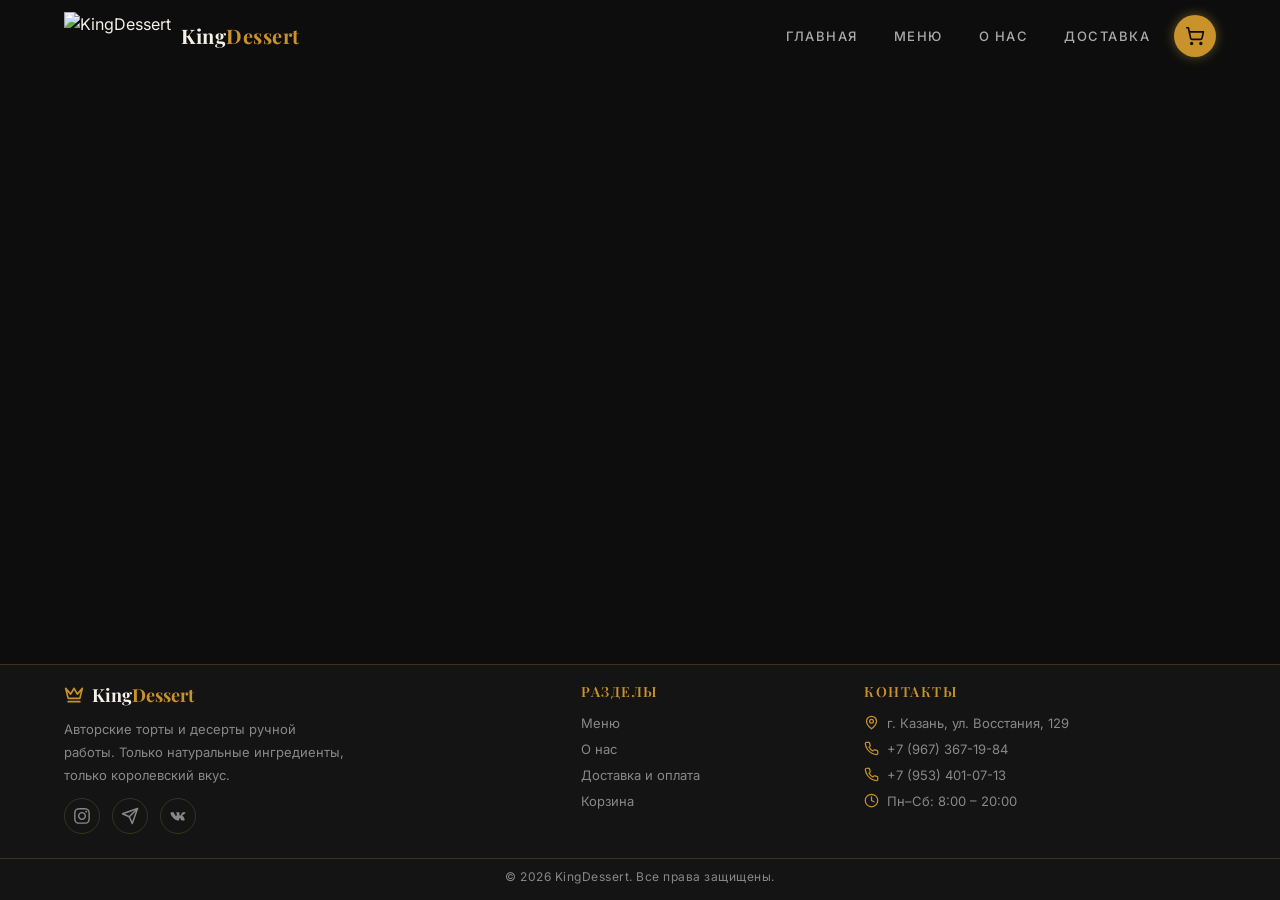
==== index.html @ e90d825e "frontend" ====
<!DOCTYPE html>
<html lang="ru">
  <head>
    <meta charset="UTF-8" />
    <link rel="icon" type="image/svg+xml" href="./favicon-png.png" />
    <meta name="viewport" content="width=device-width, initial-scale=1.0" />
    <title>KingDessert — Кондитерская в Казани</title>
    <meta name="description" content="Авторские торты и десерты ручной работы в Казани. Только натуральные ингредиенты. Доставка по Казани." />
    <script type="module" crossorigin src="./assets/index-Ba7JT6U3.js"></script>
    <link rel="stylesheet" crossorigin href="./assets/index-DbIb1mZ9.css">
  </head>
  <body>
    <div id="root"></div>
  </body>
</html>
---- assets/index-DbIb1mZ9.css ----
._header_1jrq0_1{position:fixed;top:0;left:0;right:0;z-index:100;transition:background .3s ease,border-bottom .3s ease,box-shadow .3s ease;border-bottom:1px solid transparent}._scrolled_1jrq0_21{background:#0d0d0df5;-webkit-backdrop-filter:blur(12px);backdrop-filter:blur(12px);border-bottom:1px solid var(--border);box-shadow:0 2px 20px #0006}._inner_1jrq0_35{display:flex;align-items:center;justify-content:space-between;height:72px}._logo_1jrq0_51{display:flex;align-items:center;gap:10px}._logoImg_1jrq0_63{height:48px;width:auto}._logoIcon_1jrq0_73{color:var(--gold)}._logoText_1jrq0_81{font-family:Playfair Display,serif;font-size:20px;font-weight:700;color:var(--white);letter-spacing:.5px}._logoAccent_1jrq0_97{color:var(--gold)}._nav_1jrq0_107{display:flex;align-items:center;gap:36px;margin-left:auto;margin-right:24px}._link_1jrq0_123{font-size:13px;font-weight:500;letter-spacing:1.5px;text-transform:uppercase;color:var(--gray-light);text-decoration:none;position:relative;transition:color var(--transition)}._link_1jrq0_123:after{content:"";position:absolute;bottom:-4px;left:0;right:0;height:1px;background:var(--gold);transform:scaleX(0);transition:transform var(--transition)}._link_1jrq0_123:hover{color:var(--gold)}._link_1jrq0_123:hover:after,._active_1jrq0_179:after{transform:scaleX(1)}._active_1jrq0_179{color:var(--gold)!important}._right_1jrq0_197{display:flex;align-items:center;gap:16px}._cartBtn_1jrq0_209{position:relative;display:flex;align-items:center;justify-content:center;width:42px;height:42px;color:var(--black);background:var(--gold);border-radius:50%;transition:color var(--transition),background var(--transition),transform var(--transition);text-decoration:none;box-shadow:0 0 12px #c9a84c73}._cartBtn_1jrq0_209:hover{background:#e0b84a;color:var(--black);transform:scale(1.08);box-shadow:0 0 20px #c9a84cb3}._badge_1jrq0_253{position:absolute;top:4px;right:4px;width:16px;height:16px;background:var(--gold);color:var(--black);font-size:9px;font-weight:700;border-radius:50%;display:flex;align-items:center;justify-content:center}._burger_1jrq0_285{display:none;background:none;border:none;color:var(--gray-light);padding:4px;transition:color var(--transition)}._burger_1jrq0_285:hover{color:var(--gold)}._mobileMenu_1jrq0_313{display:flex;flex-direction:column;background:#0d0d0dfa;border-top:1px solid var(--border);padding:16px 24px 24px;animation:_fadeIn_1jrq0_1 .2s ease}._mobileLink_1jrq0_331{font-size:15px;font-weight:500;letter-spacing:1px;text-transform:uppercase;color:var(--gray-light);padding:14px 0;border-bottom:1px solid var(--border);transition:color var(--transition)}._mobileLink_1jrq0_331:last-child{border-bottom:none}._mobileLink_1jrq0_331:hover{color:var(--gold)}@media (max-width: 768px){._nav_1jrq0_107{display:none}._burger_1jrq0_285{display:flex}}._footer_ygicu_1{background:var(--dark);border-top:1px solid var(--border);margin-top:auto;padding:16px 0 14px}._inner_ygicu_15{display:grid;grid-template-columns:2fr 1fr 1.5fr;gap:48px}._logo_ygicu_27{display:flex;align-items:center;gap:8px;margin-bottom:8px}._logoIcon_ygicu_41{color:var(--gold)}._logoText_ygicu_49{font-family:Playfair Display,serif;font-size:18px;font-weight:700;color:var(--white)}._logoAccent_ygicu_63{color:var(--gold)}._desc_ygicu_71{font-size:13px;color:var(--gray);line-height:1.8;max-width:280px;margin-bottom:10px}._socials_ygicu_87{display:flex;gap:12px;margin-bottom:10px}._social_ygicu_87{width:36px;height:36px;border:1px solid var(--border);border-radius:50%;display:flex;align-items:center;justify-content:center;color:var(--gray);transition:color var(--transition),border-color var(--transition),background var(--transition)}._social_ygicu_87:hover{color:var(--gold);border-color:var(--gold);background:#c9a84c14}._colTitle_ygicu_135{font-family:Playfair Display,serif;font-size:14px;font-weight:600;color:var(--gold);letter-spacing:1.5px;text-transform:uppercase;margin-bottom:10px}._links_ygicu_155{display:flex;flex-direction:column;gap:5px}._navLink_ygicu_167{font-size:13px;color:var(--gray);transition:color var(--transition)}._navLink_ygicu_167:hover{color:var(--gold)}._contacts_ygicu_187{display:flex;flex-direction:column;gap:5px}._contactItem_ygicu_199{display:flex;align-items:flex-start;gap:8px;font-size:13px;color:var(--gray)}._contactIcon_ygicu_215{color:var(--gold);flex-shrink:0;margin-top:2px}._contactLink_ygicu_227{color:var(--gray);transition:color var(--transition)}._contactLink_ygicu_227:hover{color:var(--gold)}._bottom_ygicu_245{border-top:1px solid var(--border);padding:8px 0 0;margin-top:14px}._copyright_ygicu_257{font-size:12px;color:var(--gray);text-align:center;letter-spacing:.5px}@media (max-width: 900px){._footer_ygicu_1{padding:14px 0 10px}._inner_ygicu_15{grid-template-columns:1fr 1fr}._bottom_ygicu_245{margin-top:14px}}@media (max-width: 580px){._footer_ygicu_1{padding:14px 0 10px}._inner_ygicu_15{grid-template-columns:1fr 1fr;gap:16px}._col_ygicu_135:first-child{grid-column:1 / -1}._socials_ygicu_87{margin-bottom:0}._bottom_ygicu_245{margin-top:10px;padding:6px 0 0}}._card_604fi_1{background:var(--dark-2);border:1px solid var(--border);border-radius:var(--radius-md);overflow:hidden;transition:border-color var(--transition),transform var(--transition);cursor:pointer;display:flex;flex-direction:column}@media (hover: hover){._card_604fi_1:hover{border-color:var(--gold);transform:translateY(-3px)}._card_604fi_1:hover ._overlay_604fi_33{opacity:1}}._imgWrap_604fi_43{position:relative;aspect-ratio:4/3;overflow:hidden}._img_604fi_43{width:100%;height:100%;object-fit:cover;transition:transform .4s ease}@media (hover: hover){._card_604fi_1:hover ._img_604fi_43{transform:scale(1.05)}}._imgPlaceholder_604fi_81{width:100%;height:100%;background:var(--dark-3);display:flex;align-items:center;justify-content:center}._placeholderEmoji_604fi_99{font-size:48px;opacity:.6}._overlay_604fi_33{position:absolute;top:0;right:0;bottom:0;left:0;background:#00000080;display:flex;align-items:center;justify-content:center;opacity:0;transition:opacity var(--transition)}._overlayBtn_604fi_131{display:flex;align-items:center;gap:6px;color:var(--white);font-size:13px;font-weight:500;padding:8px 16px;border:1px solid var(--gold);border-radius:var(--radius);background:#c9a84c26}._categoryBadge_604fi_157{position:absolute;top:10px;left:10px;background:var(--gold);color:var(--black);font-size:10px;font-weight:600;padding:4px 8px;border-radius:var(--radius);letter-spacing:.5px;text-transform:uppercase}._body_604fi_185{padding:16px;flex:1;display:flex;flex-direction:column}._name_604fi_199{font-family:Playfair Display,serif;font-size:15px;font-weight:600;color:var(--white);margin-bottom:4px}._weight_604fi_215{font-size:11px;color:var(--gold);margin-bottom:6px;display:block}._desc_604fi_229{font-size:12px;color:var(--gray);line-height:1.5;margin-bottom:14px;flex:1}._footer_604fi_245{display:flex;align-items:center;justify-content:space-between;gap:8px;margin-top:auto}._priceBlock_604fi_261{display:flex;flex-direction:column}._price_604fi_261{font-family:Playfair Display,serif;font-size:20px;font-weight:700;color:var(--gold);line-height:1}._priceUnit_604fi_287{font-size:11px;color:var(--gray);margin-top:2px}._addBtn_604fi_299{display:flex;align-items:center;gap:6px;padding:8px 14px;background:var(--dark-3);border:1px solid var(--border);border-radius:var(--radius);color:var(--gray-light);font-size:12px;font-weight:500;cursor:pointer;transition:all var(--transition);white-space:nowrap}@media (hover: hover){._addBtn_604fi_299:hover{border-color:var(--gold);color:var(--gold)}}._addBtn_604fi_299:active{border-color:var(--gold);color:var(--gold)}._inCart_604fi_355{border-color:var(--gold);color:var(--gold);background:#c9a84c14}._pulse_604fi_367{animation:_pulse_604fi_367 .7s ease}@keyframes _pulse_604fi_367{0%,to{transform:scale(1)}50%{transform:scale(1.05)}}@media (max-width: 768px){._overlay_604fi_33{display:none}}._backdrop_ggkke_1{position:fixed;top:0;right:0;bottom:0;left:0;background:#000c;-webkit-backdrop-filter:blur(4px);backdrop-filter:blur(4px);z-index:200;display:flex;align-items:center;justify-content:center;padding:24px;animation:_fadeIn_ggkke_1 .2s ease}._modal_ggkke_27{background:var(--dark-2);border:1px solid var(--border);border-radius:var(--radius-md);max-width:620px;width:100%;max-height:90vh;overflow-y:auto;position:relative;animation:_fadeInScale_ggkke_1 .25s ease;box-shadow:0 20px 60px #000000b3}._closeBtn_ggkke_53{position:absolute;top:14px;right:14px;z-index:2;width:36px;height:36px;background:#0d0d0dcc;border:1px solid var(--border);border-radius:50%;display:flex;align-items:center;justify-content:center;color:var(--gray-light);transition:all var(--transition);cursor:pointer}._closeBtn_ggkke_53:hover{color:var(--gold);border-color:var(--gold)}._imgWrap_ggkke_93{position:relative;width:100%;aspect-ratio:16/9;overflow:hidden;border-radius:var(--radius-md) var(--radius-md) 0 0}._img_ggkke_93{width:100%;height:100%;object-fit:cover}._imgPlaceholder_ggkke_113{width:100%;height:100%;background:var(--dark-3);display:flex;align-items:center;justify-content:center}._placeholderEmoji_ggkke_131{font-size:48px;opacity:.6}._categoryBadge_ggkke_141{position:absolute;bottom:14px;left:14px;display:flex;align-items:center;gap:5px;background:#0d0d0de6;border:1px solid var(--border);color:var(--gold);font-size:11px;font-weight:600;letter-spacing:1px;text-transform:uppercase;padding:5px 12px;border-radius:2px}._content_ggkke_177{padding:28px}._name_ggkke_181{font-family:Playfair Display,serif;font-size:26px;font-weight:700;color:var(--white);line-height:1.3;margin-bottom:6px}._weightBadge_ggkke_199{display:inline-block;font-size:12px;color:var(--gold);background:#c9a84c14;padding:2px 10px;border-radius:var(--radius);margin-bottom:12px}._divider_ggkke_219{width:50px;height:1px;background:linear-gradient(90deg,var(--gold),transparent);margin:14px 0}._description_ggkke_233{font-size:14px;color:var(--gray-light);line-height:1.8;margin-bottom:20px}._gramPicker_ggkke_247{background:var(--dark-3);border:1px solid var(--border);border-radius:var(--radius-md);padding:16px;margin-bottom:20px}._gramLabel_ggkke_263{font-size:12px;font-weight:500;color:var(--gray-light);letter-spacing:.5px;margin-bottom:10px}._gramOptions_ggkke_279{display:flex;flex-wrap:wrap;gap:6px;margin-bottom:12px}._gramBtn_ggkke_293{padding:6px 14px;background:var(--dark-2);border:1px solid var(--border);border-radius:var(--radius);color:var(--gray-light);font-size:13px;cursor:pointer;transition:all var(--transition)}._gramBtn_ggkke_293:hover{border-color:var(--gold);color:var(--gold)}._gramBtnActive_ggkke_319{border-color:var(--gold);color:var(--gold);background:#c9a84c1a}._customGram_ggkke_331{display:flex;align-items:center;gap:8px}._gramBtnSmall_ggkke_343{width:28px;height:28px;background:var(--dark-2);border:1px solid var(--border);border-radius:var(--radius);display:flex;align-items:center;justify-content:center;color:var(--gray-light);cursor:pointer}._customInput_ggkke_369{width:80px;background:var(--dark-2);border:1px solid var(--border);border-radius:var(--radius);padding:6px 10px;color:var(--white);font-size:14px;text-align:center;outline:none}._customInput_ggkke_369:focus{border-color:var(--gold)}._customUnit_ggkke_397{font-size:13px;color:var(--gray)}._gramResult_ggkke_407{font-size:14px;font-weight:600;color:var(--gold);margin-top:10px}._bottom_ggkke_421{display:flex;align-items:center;justify-content:space-between;gap:16px;flex-wrap:wrap}._priceBlock_ggkke_437{display:flex;flex-direction:column;gap:2px}._priceLabel_ggkke_449{font-size:11px;color:var(--gray);letter-spacing:1px;text-transform:uppercase}._price_ggkke_437{font-family:Playfair Display,serif;font-size:32px;font-weight:700;color:var(--gold)}._priceSub_ggkke_477{font-size:12px;color:var(--gray)}._addBtn_ggkke_487{flex-shrink:0}@keyframes _fadeIn_ggkke_1{0%{opacity:0}to{opacity:1}}@keyframes _fadeInScale_ggkke_1{0%{opacity:0;transform:scale(.95)}to{opacity:1;transform:scale(1)}}@media (max-width: 480px){._content_ggkke_177{padding:20px}._name_ggkke_181{font-size:20px}._price_ggkke_437{font-size:26px}._bottom_ggkke_421{flex-direction:column;align-items:flex-start}._addBtn_ggkke_487{width:100%;justify-content:center}._gramOptions_ggkke_279{gap:4px}._gramBtn_ggkke_293{padding:5px 10px;font-size:11px}}._page_wi9yl_1{padding-top:72px;padding-bottom:80px;min-height:100vh}._pageHead_wi9yl_13{background:linear-gradient(to bottom,var(--dark-2),var(--dark));border-bottom:1px solid var(--border);padding:60px 0 40px;text-align:center}._eyebrow_wi9yl_27{font-size:11px;letter-spacing:3px;text-transform:uppercase;color:var(--gold);margin-bottom:12px}._title_wi9yl_43{font-family:Playfair Display,serif;font-size:clamp(32px,5vw,52px);font-weight:700;color:var(--white)}._sub_wi9yl_57{font-size:14px;color:var(--gray);max-width:480px;margin:0 auto}._controls_wi9yl_71{display:flex;align-items:center;gap:20px;padding:32px 0 20px;flex-wrap:wrap}._searchWrap_wi9yl_87{position:relative;flex-shrink:0}._searchIcon_wi9yl_97{position:absolute;left:12px;top:50%;transform:translateY(-50%);color:var(--gray);pointer-events:none}._searchInput_wi9yl_115{background:var(--dark-2);border:1px solid var(--border);border-radius:var(--radius);padding:10px 36px;color:var(--white);font-size:13px;width:240px;outline:none;transition:border-color var(--transition)}._searchInput_wi9yl_115::placeholder{color:var(--gray)}._searchInput_wi9yl_115:focus{border-color:var(--gold)}._clearSearch_wi9yl_155{position:absolute;right:10px;top:50%;transform:translateY(-50%);background:none;border:none;color:var(--gray);display:flex;align-items:center;transition:color var(--transition)}._clearSearch_wi9yl_155:hover{color:var(--gold)}._catFilter_wi9yl_189{display:flex;align-items:center;gap:8px;flex-wrap:wrap}._filterIcon_wi9yl_203{color:var(--gold);flex-shrink:0}._catBtn_wi9yl_213{padding:8px 16px;background:transparent;border:1px solid var(--border);border-radius:var(--radius);color:var(--gray-light);font-size:12px;font-weight:500;letter-spacing:.5px;transition:all var(--transition)}._catBtn_wi9yl_213:hover{border-color:var(--gold);color:var(--gold)}._catBtnActive_wi9yl_247{background:#c9a84c1f;border-color:var(--gold);color:var(--gold)}._count_wi9yl_259{font-size:12px;color:var(--gray);letter-spacing:.5px;margin-bottom:20px}._grid_wi9yl_273{display:grid;grid-template-columns:repeat(auto-fill,minmax(260px,1fr));gap:20px}._skeleton_wi9yl_285{background:var(--dark-2);border:1px solid var(--border);border-radius:var(--radius-md);overflow:hidden}._skeletonImg_wi9yl_299{width:100%;aspect-ratio:4/3}._skeletonBody_wi9yl_309{padding:16px}._skeletonLine_wi9yl_317{border-radius:var(--radius)}._empty_wi9yl_325{padding:80px 0;text-align:center}._emptyTitle_wi9yl_335{font-family:Playfair Display,serif;font-size:24px;color:var(--white);margin-bottom:8px}._emptySub_wi9yl_349{font-size:14px;color:var(--gray)}._errorBox_wi9yl_359{padding:16px 20px;background:#e052520f;border:1px solid rgba(224,82,82,.25);border-radius:var(--radius-md);color:#e05252;font-size:14px;margin:24px 0}._retryBtn_wi9yl_379{background:none;border:none;color:var(--gold);font-size:14px;cursor:pointer;text-decoration:underline}@media (max-width: 640px){._controls_wi9yl_71{flex-direction:column;align-items:flex-start}._searchInput_wi9yl_115,._searchWrap_wi9yl_87{width:100%}}._pagination_wi9yl_423{display:flex;align-items:center;justify-content:center;gap:16px;margin-top:40px;padding-bottom:20px}._pageBtn_wi9yl_441{width:40px;height:40px;background:var(--dark-2);border:1px solid var(--border);border-radius:var(--radius);color:var(--white);font-size:16px;display:flex;align-items:center;justify-content:center;cursor:pointer;transition:border-color var(--transition)}._pageBtn_wi9yl_441:hover:not(:disabled){border-color:var(--gold)}._pageBtn_wi9yl_441:disabled{opacity:.3;cursor:not-allowed}._pageInfo_wi9yl_489{font-size:14px;color:var(--gray-light)}._item_dhpfy_1{display:flex;align-items:center;gap:12px;padding:12px;background:var(--dark-2);border:1px solid var(--border);border-radius:var(--radius-md);transition:border-color var(--transition)}._item_dhpfy_1{flex-shrink:0}@media (hover: hover){._item_dhpfy_1:hover{border-color:var(--border-hover)}}._imgWrap_dhpfy_43{width:60px;height:45px;flex-shrink:0;border-radius:var(--radius);overflow:hidden}._img_dhpfy_43{width:100%;height:100%;object-fit:cover}._info_dhpfy_71{flex:1;min-width:0}._name_dhpfy_81{font-family:Playfair Display,serif;font-size:14px;font-weight:600;color:var(--white);white-space:nowrap;overflow:hidden;text-overflow:ellipsis}._category_dhpfy_101{font-size:10px;color:var(--gold);letter-spacing:.8px;text-transform:uppercase}._unitPrice_dhpfy_115{font-size:11px;color:var(--gray);display:block;margin-top:2px}._qty_dhpfy_129{display:flex;align-items:center;gap:6px;flex-shrink:0}._qtyBtn_dhpfy_143{width:26px;height:26px;background:var(--dark-3);border:1px solid var(--border);border-radius:var(--radius);display:flex;align-items:center;justify-content:center;color:var(--gray-light);transition:all var(--transition);cursor:pointer}@media (hover: hover){._qtyBtn_dhpfy_143:hover{border-color:var(--gold);color:var(--gold)}}._qtyBtn_dhpfy_143:active{border-color:var(--gold);color:var(--gold)}._qtyNum_dhpfy_195{font-size:14px;font-weight:600;color:var(--white);min-width:20px;text-align:center}._total_dhpfy_211{font-family:Playfair Display,serif;font-size:15px;font-weight:700;color:var(--gold);flex-shrink:0;min-width:70px;text-align:right}._deleteBtn_dhpfy_231{width:30px;height:30px;background:none;border:1px solid transparent;border-radius:var(--radius);display:flex;align-items:center;justify-content:center;color:var(--gray);transition:all var(--transition);flex-shrink:0;cursor:pointer}@media (hover: hover){._deleteBtn_dhpfy_231:hover{color:#e05252;border-color:#e052524d;background:#e052520f}}._deleteBtn_dhpfy_231:active{color:#e05252}@media (max-width: 600px){._item_dhpfy_1{flex-wrap:wrap;gap:10px;padding:10px;position:relative}._imgWrap_dhpfy_43{width:50px;height:38px}._info_dhpfy_71{flex:1 1 55%}._name_dhpfy_81{font-size:13px}._qty_dhpfy_129{order:1}._total_dhpfy_211{order:1;min-width:auto;font-size:14px}._deleteBtn_dhpfy_231{position:absolute;top:8px;right:8px}}._form_7cl5s_1{background:var(--dark-2);border:1px solid var(--border);border-radius:var(--radius-md);padding:32px}._formTitle_7cl5s_15{font-family:Playfair Display,serif;font-size:22px;font-weight:700;color:var(--white)}._formSub_7cl5s_29{font-size:13px;color:var(--gray);margin-top:4px}._divider_7cl5s_41{width:100%;height:1px;background:var(--border);margin:20px 0}._field_7cl5s_55{margin-bottom:18px;display:flex;flex-direction:column;gap:6px}._label_7cl5s_69{font-size:12px;font-weight:500;letter-spacing:1px;text-transform:uppercase;color:var(--gray-light);display:flex;align-items:center}._input_7cl5s_89{background:var(--dark-3);border:1px solid var(--border);border-radius:var(--radius);padding:12px 16px;color:var(--white);font-size:14px;outline:none;transition:border-color var(--transition)}._input_7cl5s_89::placeholder{color:var(--gray)}._input_7cl5s_89:focus{border-color:var(--gold)}._inputError_7cl5s_127{border-color:#e05252!important}._error_7cl5s_135{display:flex;align-items:center;gap:5px;font-size:12px;color:#e05252}._errorBox_7cl5s_151{display:flex;align-items:center;gap:8px;padding:12px 16px;background:#e0525214;border:1px solid rgba(224,82,82,.3);border-radius:var(--radius);color:#e05252;font-size:13px;margin-bottom:16px}._submitBtn_7cl5s_177{width:100%;justify-content:center;padding:14px;font-size:13px;margin-bottom:12px}._submitBtn_7cl5s_177:disabled{opacity:.5;cursor:not-allowed;transform:none}._spinner_7cl5s_205{width:16px;height:16px;border:2px solid rgba(0,0,0,.2);border-top-color:var(--black);border-radius:50%;animation:_spin_7cl5s_205 .7s linear infinite;display:inline-block}@keyframes _spin_7cl5s_205{to{transform:rotate(360deg)}}._hint_7cl5s_233{font-size:11px;color:var(--gray);text-align:center;letter-spacing:.3px}._successBox_7cl5s_247{background:var(--dark-2);border:1px solid var(--border);border-radius:var(--radius-md);padding:48px 32px;display:flex;flex-direction:column;align-items:center;text-align:center;gap:12px;animation:_fadeIn_7cl5s_1 .4s ease}._successIcon_7cl5s_273{color:var(--gold)}._successTitle_7cl5s_281{font-family:Playfair Display,serif;font-size:24px;color:var(--white)}._successText_7cl5s_293{font-size:14px;color:var(--gray-light);max-width:300px;line-height:1.7}._helpIcon_7cl5s_307{display:inline-flex;align-items:center;margin-left:6px;color:var(--gray);cursor:pointer;transition:color var(--transition);vertical-align:middle;flex-shrink:0}@media (hover: hover){._helpIcon_7cl5s_307:hover{color:var(--gold)}}._helpIcon_7cl5s_307:active{color:var(--gold)}._tooltip_7cl5s_349{background:var(--dark-3);border:1px solid var(--border-hover);border-radius:12px;padding:10px 14px;font-size:12px;color:var(--gray-light);line-height:1.5;animation:_fadeIn_7cl5s_1 .2s ease}@keyframes _fadeIn_7cl5s_1{0%{opacity:0;transform:translateY(-4px)}to{opacity:1;transform:translateY(0)}}@media (max-width: 480px){._form_7cl5s_1{padding:20px 16px}._formTitle_7cl5s_15{font-size:18px}._submitBtn_7cl5s_177{font-size:12px;padding:12px}._tooltip_7cl5s_349{font-size:11px;padding:8px 12px}}._page_1j0vp_1{padding-top:72px;padding-bottom:80px}._inner_1j0vp_11{padding-top:40px}._header_1j0vp_19{display:flex;align-items:center;gap:20px;margin-bottom:36px;flex-wrap:wrap}._backLink_1j0vp_35{display:flex;align-items:center;gap:6px;font-size:13px;font-weight:500;letter-spacing:.5px;color:var(--gray);transition:color var(--transition);text-decoration:none}@media (hover: hover){._backLink_1j0vp_35:hover{color:var(--gold)}}._title_1j0vp_71{font-family:Playfair Display,serif;font-size:36px;font-weight:700;color:var(--white);flex:1}._clearBtn_1j0vp_87{display:flex;align-items:center;gap:6px;background:none;border:1px solid transparent;color:var(--gray);font-size:13px;padding:6px 12px;border-radius:var(--radius);transition:all var(--transition);cursor:pointer}@media (hover: hover){._clearBtn_1j0vp_87:hover{color:#e05252;border-color:#e052524d;background:#e052520d}}._empty_1j0vp_131{display:flex;flex-direction:column;align-items:center;text-align:center;padding:80px 0;gap:8px}._emptyIcon_1j0vp_149{color:var(--gold);opacity:.4;margin-bottom:8px}._emptyTitle_1j0vp_161{font-family:Playfair Display,serif;font-size:28px;color:var(--white)}._emptySub_1j0vp_173{font-size:14px;color:var(--gray)}._layout_1j0vp_183{display:grid;grid-template-columns:1fr 380px;gap:32px;align-items:flex-start}._itemsList_1j0vp_197{min-width:0}._itemsCount_1j0vp_205{font-size:13px;color:var(--gray);margin-bottom:16px;letter-spacing:.5px}._deliveryProgress_1j0vp_219{background:var(--dark-2);border:1px solid var(--border);border-radius:var(--radius-md);padding:14px 16px;margin-bottom:16px}._deliveryHint_1j0vp_235{font-size:13px;color:var(--gray-light);margin-bottom:8px}._deliveryHint_1j0vp_235 strong{color:var(--gold)}._progressBar_1j0vp_255{height:4px;background:var(--dark-4);border-radius:2px;overflow:hidden}._progressFill_1j0vp_269{height:100%;background:linear-gradient(90deg,var(--gold-dark),var(--gold));border-radius:2px;transition:width .4s ease}._deliveryFree_1j0vp_283{background:#c9a84c14;border:1px solid var(--border-hover);color:var(--gold);font-size:13px;font-weight:500;text-align:center;padding:10px;border-radius:var(--radius);margin-bottom:16px}._cartItems_1j0vp_307{display:flex;flex-direction:column;gap:12px}._sidebar_1j0vp_319{display:flex;flex-direction:column;gap:20px;position:sticky;top:88px}._summary_1j0vp_335{background:var(--dark-2);border:1px solid var(--border);border-radius:var(--radius-md);padding:24px}._summaryTitle_1j0vp_349{font-family:Playfair Display,serif;font-size:18px;font-weight:600;color:var(--white);margin-bottom:16px}._summaryRows_1j0vp_365{display:flex;flex-direction:column;gap:10px}._summaryRow_1j0vp_365{display:flex;justify-content:space-between;font-size:14px;color:var(--gray-light)}._free_1j0vp_391{color:var(--gold)}._summaryDivider_1j0vp_399{height:1px;background:var(--border);margin:16px 0}._summaryTotal_1j0vp_411{display:flex;justify-content:space-between;align-items:center}._summaryTotal_1j0vp_411 span:first-child{font-size:14px;font-weight:600;color:var(--white);letter-spacing:.5px;text-transform:uppercase}._totalPrice_1j0vp_439{font-family:Playfair Display,serif;font-size:26px;font-weight:700;color:var(--gold)}@media (max-width: 900px){._layout_1j0vp_183{grid-template-columns:1fr}._sidebar_1j0vp_319{position:static}}@media (max-width: 600px){._page_1j0vp_1{padding-top:60px}._inner_1j0vp_11{padding-top:20px}._header_1j0vp_19{gap:12px;margin-bottom:24px}._title_1j0vp_71{font-size:22px}._layout_1j0vp_183{display:flex;flex-direction:column}._sidebar_1j0vp_319{display:flex;flex-direction:column;gap:20px}._summary_1j0vp_335{padding:16px}._totalPrice_1j0vp_439{font-size:20px}._deliveryProgress_1j0vp_219,._deliveryFree_1j0vp_283{margin-bottom:12px}}._overlay_1d2b4_1{position:fixed;top:0;right:0;bottom:0;left:0;background:#000000b3;-webkit-backdrop-filter:blur(4px);backdrop-filter:blur(4px);display:flex;align-items:center;justify-content:center;z-index:1000;padding:20px;animation:_fadeIn_1d2b4_1 .2s ease}._modal_1d2b4_27{background:var(--dark-2);border:1px solid var(--border);border-radius:16px;padding:40px 32px;max-width:480px;width:100%;position:relative;max-height:90vh;overflow-y:auto}._closeBtn_1d2b4_49{position:absolute;top:12px;right:12px;background:none;border:none;color:var(--gray);cursor:pointer;padding:4px;border-radius:var(--radius)}._closeBtn_1d2b4_49:hover{color:var(--white)}._title_1d2b4_81{font-family:Playfair Display,serif;font-size:24px;font-weight:700;color:var(--white);margin-bottom:8px}._subtitle_1d2b4_97{font-size:14px;color:var(--gray-light);line-height:1.6;margin-bottom:24px}._field_1d2b4_111{margin-bottom:16px;display:flex;flex-direction:column;gap:6px}._label_1d2b4_125{font-size:12px;font-weight:500;letter-spacing:1px;text-transform:uppercase;color:var(--gray-light);display:flex;align-items:center}._input_1d2b4_145{background:var(--dark-3);border:1px solid var(--border);border-radius:10px;padding:12px 16px;color:var(--white);font-size:14px;outline:none}._input_1d2b4_145:focus{border-color:var(--gold)}._inputError_1d2b4_167{border-color:#e05252!important}._error_1d2b4_171{display:flex;align-items:center;gap:5px;font-size:12px;color:#e05252}._errorBox_1d2b4_187{display:flex;align-items:center;gap:8px;padding:12px;background:#e0525214;border:1px solid rgba(224,82,82,.3);border-radius:var(--radius);color:#e05252;font-size:13px;margin-bottom:16px}._submitBtn_1d2b4_213{width:100%;justify-content:center;padding:14px;font-size:13px;margin-bottom:8px}._submitBtn_1d2b4_213:disabled{opacity:.5;cursor:not-allowed}._spinner_1d2b4_233{width:16px;height:16px;border:2px solid rgba(0,0,0,.2);border-top-color:var(--black);border-radius:50%;animation:_spin_1d2b4_233 .7s linear infinite;display:inline-block}@keyframes _spin_1d2b4_233{to{transform:rotate(360deg)}}._hint_1d2b4_257{font-size:11px;color:var(--gray);text-align:center}._helpIcon_1d2b4_269{display:inline-flex;align-items:center;margin-left:6px;color:var(--gray);cursor:pointer}._helpIcon_1d2b4_269:hover{color:var(--gold)}._tooltip_1d2b4_289{background:var(--dark-3);border:1px solid var(--border-hover);border-radius:12px;padding:10px 14px;font-size:12px;color:var(--gray-light);line-height:1.5;animation:_fadeIn_1d2b4_1 .2s ease}._successBox_1d2b4_311{display:flex;flex-direction:column;align-items:center;text-align:center;padding:20px 0;gap:8px}._successIcon_1d2b4_329{color:var(--gold)}._successTitle_1d2b4_333{font-family:Playfair Display,serif;font-size:22px;color:var(--white)}._successText_1d2b4_345{font-size:14px;color:var(--gray-light);line-height:1.6}@keyframes _fadeIn_1d2b4_1{0%{opacity:0}to{opacity:1}}._page_eemt9_1{padding-top:72px}._hero_eemt9_9{position:relative;min-height:calc(100vh - 72px);display:flex;align-items:center}._heroBg_eemt9_23{position:absolute;top:0;right:0;bottom:0;left:0;z-index:0}._heroBgImg_eemt9_35{width:100%;height:100%;object-fit:cover}._heroBgOverlay_eemt9_47{position:absolute;top:0;right:0;bottom:0;left:0;background:linear-gradient(105deg,#0d0d0deb,#0d0d0dbf,#0d0d0d66)}._heroContent_eemt9_69{position:relative;z-index:1;padding-top:80px;padding-bottom:80px;max-width:700px}._heroEyebrow_eemt9_85{font-size:12px;font-weight:500;letter-spacing:3px;text-transform:uppercase;color:var(--gold);margin-bottom:20px}._heroTitle_eemt9_103{font-family:Playfair Display,serif;font-size:clamp(36px,6vw,68px);font-weight:900;color:var(--white);line-height:1.1;letter-spacing:1px;margin-bottom:24px}._heroTitleAccent_eemt9_123{color:var(--gold)}._heroSub_eemt9_131{font-size:16px;color:#f5f0e8b3;line-height:1.7;max-width:480px;margin-bottom:36px}._heroBtns_eemt9_147{display:flex;gap:16px;flex-wrap:wrap}._categories_eemt9_159{background:var(--dark)}._catGrid_eemt9_167{display:grid;grid-template-columns:repeat(3,1fr);gap:20px;margin-top:48px}._catCard_eemt9_181{position:relative;border-radius:var(--radius-md);overflow:hidden;aspect-ratio:4/3;display:block;text-decoration:none;border:1px solid var(--border);transition:transform var(--transition),border-color var(--transition)}@media (hover: hover){._catCard_eemt9_181:hover{transform:translateY(-4px);border-color:var(--gold)}}._catImg_eemt9_217{width:100%;height:100%;object-fit:cover;transition:transform .4s ease}._catCard_eemt9_181:hover ._catImg_eemt9_217{transform:scale(1.06)}._catOverlay_eemt9_239{position:absolute;top:0;right:0;bottom:0;left:0;background:linear-gradient(to top,rgba(13,13,13,.9) 0%,rgba(13,13,13,.2) 60%,transparent 100%)}._catInfo_eemt9_251{position:absolute;bottom:0;left:0;right:0;padding:20px}._catSub_eemt9_267{display:block;font-size:11px;letter-spacing:2px;text-transform:uppercase;color:var(--gold);margin-bottom:4px}._catTitle_eemt9_285{font-family:Playfair Display,serif;font-size:20px;font-weight:700;color:var(--white)}._catalogLinkWrap_eemt9_299{display:flex;justify-content:center;margin-top:40px}._features_eemt9_311{background:var(--dark-2);border-top:1px solid var(--border);border-bottom:1px solid var(--border)}._featGrid_eemt9_323{display:grid;grid-template-columns:repeat(4,1fr);gap:24px;margin-top:48px}._featCard_eemt9_337{padding:28px 20px;background:var(--dark-3);border:1px solid var(--border);border-radius:var(--radius-md);text-align:center;transition:border-color var(--transition),transform var(--transition)}@media (hover: hover){._featCard_eemt9_337:hover{border-color:var(--gold);transform:translateY(-3px)}}._featIcon_eemt9_369{width:48px;height:48px;background:#c9a84c1a;border:1px solid var(--border);border-radius:50%;display:flex;align-items:center;justify-content:center;color:var(--gold);margin:0 auto 16px}._featTitle_eemt9_395{font-family:Playfair Display,serif;font-size:15px;font-weight:600;color:var(--white);margin-bottom:8px}._featText_eemt9_411{font-size:13px;color:var(--gray);line-height:1.7}._ingredients_eemt9_423{background:var(--dark)}._ingGrid_eemt9_431{display:grid;grid-template-columns:repeat(6,1fr);gap:20px;margin-top:48px}._ingItem_eemt9_445{display:flex;flex-direction:column;align-items:center;gap:12px;text-align:center}._ingImgWrap_eemt9_461{width:80px;height:80px;border-radius:50%;overflow:hidden;border:2px solid var(--border);transition:border-color var(--transition)}@media (hover: hover){._ingImgWrap_eemt9_461:hover{border-color:var(--gold)}}._ingImg_eemt9_461{width:100%;height:100%;object-fit:cover}._ingName_eemt9_501{font-size:12px;color:var(--gray-light);line-height:1.4}._promoBanner_eemt9_513{background:linear-gradient(135deg,rgba(201,168,76,.08) 0%,transparent 100%);border-top:1px solid var(--border);border-bottom:1px solid var(--border);padding:48px 0}._promoInner_eemt9_527{display:flex;align-items:center;justify-content:space-between;gap:24px;flex-wrap:wrap}._promoLabel_eemt9_543{font-size:11px;letter-spacing:2px;text-transform:uppercase;color:var(--gold);margin-bottom:8px}._promoTitle_eemt9_559{font-family:Playfair Display,serif;font-size:28px;font-weight:700;color:var(--white)}._promoText_eemt9_573{font-size:14px;color:var(--gray);margin-top:6px}._cta_eemt9_585{background:var(--dark)}._ctaInner_eemt9_593{max-width:600px;margin:0 auto;text-align:center;display:flex;flex-direction:column;align-items:center;gap:16px}._ctaTitle_eemt9_613{font-family:Playfair Display,serif;font-size:36px;font-weight:700;color:var(--white)}._ctaText_eemt9_627{font-size:15px;color:var(--gray-light);line-height:1.7}@media (max-width: 1024px){._featGrid_eemt9_323{grid-template-columns:repeat(2,1fr)}._ingGrid_eemt9_431{grid-template-columns:repeat(3,1fr)}}@media (max-width: 768px){._catGrid_eemt9_167{grid-template-columns:1fr}._featGrid_eemt9_323{grid-template-columns:1fr 1fr}._ingGrid_eemt9_431{grid-template-columns:repeat(2,1fr)}._promoInner_eemt9_527{flex-direction:column;text-align:center}}@media (max-width: 480px){._featGrid_eemt9_323{grid-template-columns:1fr}._ingGrid_eemt9_431{grid-template-columns:repeat(3,1fr)}}._page_rodyj_1{padding-top:72px;padding-bottom:80px}._hero_rodyj_11{position:relative;height:320px;display:flex;align-items:center}._heroBg_rodyj_25{position:absolute;top:0;right:0;bottom:0;left:0}._heroBgImg_rodyj_35{width:100%;height:100%;object-fit:cover}._heroBgOverlay_rodyj_47{position:absolute;top:0;right:0;bottom:0;left:0;background:linear-gradient(to right,#0d0d0df2,#0d0d0d8c)}._heroContent_rodyj_59{position:relative;z-index:1}._eyebrow_rodyj_69{font-size:11px;letter-spacing:3px;text-transform:uppercase;color:var(--gold);margin-bottom:10px}._heroTitle_rodyj_85{font-family:Playfair Display,serif;font-size:clamp(28px,4vw,48px);font-weight:700;color:var(--white)}._heroDivider_rodyj_99{width:50px;height:1px;background:linear-gradient(90deg,var(--gold),transparent);margin:14px 0}._heroSub_rodyj_113{font-size:15px;color:#f5f0e8b3}._section_rodyj_123{margin-bottom:80px}._section_rodyj_123:last-child{margin-bottom:0}._section-title_rodyj_139{font-family:Playfair Display,serif;font-size:clamp(28px,4vw,40px);font-weight:700;color:var(--white);margin-bottom:12px}._sectionEyebrow_rodyj_155{font-size:11px;letter-spacing:3px;text-transform:uppercase;color:var(--gold);margin-bottom:10px}._divider_rodyj_171{width:50px;height:1px;background:linear-gradient(90deg,var(--gold),transparent);margin:14px 0 32px}._deliveryGrid_rodyj_185{display:grid;grid-template-columns:repeat(3,1fr);gap:20px;margin-bottom:24px}._deliveryCard_rodyj_199{background:var(--dark-2);border:1px solid var(--border);border-radius:var(--radius-md);padding:28px 24px;transition:border-color var(--transition),transform var(--transition)}@media (hover: hover){._deliveryCard_rodyj_199:hover{border-color:var(--gold);transform:translateY(-3px)}}._deliveryIcon_rodyj_229{width:48px;height:48px;background:#c9a84c1a;border-radius:50%;display:flex;align-items:center;justify-content:center;color:var(--gold);margin-bottom:16px}._deliveryTitle_rodyj_253{font-family:Playfair Display,serif;font-size:18px;color:var(--white);margin-bottom:6px}._deliveryPrice_rodyj_267{display:inline-block;font-size:22px;font-weight:700;color:var(--gold);font-family:Playfair Display,serif;margin-bottom:12px}._deliveryText_rodyj_285{font-size:13px;color:var(--gray);line-height:1.7}._freeBanner_rodyj_297{display:flex;align-items:center;gap:12px;padding:16px 20px;background:#c9a84c12;border:1px solid var(--border-hover);border-radius:var(--radius-md);color:var(--white);font-size:14px}._freeBannerIcon_rodyj_321{color:var(--gold);flex-shrink:0}._freeBanner_rodyj_297 strong{color:var(--gold)}._stepsGrid_rodyj_339{display:grid;grid-template-columns:repeat(4,1fr);gap:2px;background:var(--border);border:1px solid var(--border);border-radius:var(--radius-md);overflow:hidden;margin-bottom:32px}._stepCard_rodyj_361{background:var(--dark-2);padding:28px 20px}._stepNum_rodyj_371{display:block;font-family:Playfair Display,serif;font-size:36px;font-weight:900;color:#c9a84c40;line-height:1;margin-bottom:12px}._stepTitle_rodyj_391{font-family:Playfair Display,serif;font-size:16px;color:var(--white);margin-bottom:8px}._stepText_rodyj_405{font-size:13px;color:var(--gray);line-height:1.7}._orderBtnWrap_rodyj_417{display:flex}._paymentSection_rodyj_425{display:grid;grid-template-columns:1fr 1fr;gap:48px}._blockTitle_rodyj_437{font-family:Playfair Display,serif;font-size:28px;font-weight:700;color:var(--white)}._paymentList_rodyj_451{display:flex;flex-direction:column;gap:12px}._paymentItem_rodyj_463{display:flex;align-items:center;gap:12px;padding:14px 16px;background:var(--dark-2);border:1px solid var(--border);border-radius:var(--radius);font-size:14px;color:var(--white);transition:border-color var(--transition)}@media (hover: hover){._paymentItem_rodyj_463:hover{border-color:var(--border-hover)}}._paymentIcon_rodyj_501{color:var(--gold);flex-shrink:0}._contactsList_rodyj_511{display:flex;flex-direction:column;gap:16px;margin-bottom:24px}._contactItem_rodyj_525{display:flex;gap:12px;align-items:flex-start}._contactIcon_rodyj_537{color:var(--gold);flex-shrink:0;margin-top:2px}._contactLabel_rodyj_549{font-size:11px;letter-spacing:1px;text-transform:uppercase;color:var(--gray);margin-bottom:3px}._contactValue_rodyj_565{font-size:14px;color:var(--white);transition:color var(--transition)}a._contactValue_rodyj_565:hover{color:var(--gold)}._importantNote_rodyj_585{background:var(--dark-2);border:1px solid var(--border);border-left:3px solid var(--gold);border-radius:var(--radius);padding:16px 20px}._noteTitle_rodyj_601{font-weight:600;font-size:13px;color:var(--gold);margin-bottom:6px;letter-spacing:.5px}._noteText_rodyj_617{font-size:13px;color:var(--gray-light);line-height:1.7}@media (max-width: 900px){._deliveryGrid_rodyj_185,._stepsGrid_rodyj_339{grid-template-columns:1fr 1fr}._paymentSection_rodyj_425{grid-template-columns:1fr;gap:0}}@media (max-width: 560px){._deliveryGrid_rodyj_185,._stepsGrid_rodyj_339{grid-template-columns:1fr}}._page_1cklg_1{padding-top:72px;padding-bottom:80px}._hero_1cklg_11{position:relative;height:320px;display:flex;align-items:center}._heroBg_1cklg_25{position:absolute;top:0;right:0;bottom:0;left:0}._heroBgPlaceholder_1cklg_35{width:100%;height:100%;background:linear-gradient(135deg,var(--dark-2),var(--dark-3))}._heroBgOverlay_1cklg_47{position:absolute;top:0;right:0;bottom:0;left:0;background:linear-gradient(to right,#0d0d0df2,#0d0d0d80)}._heroContent_1cklg_59{position:relative;z-index:1}._eyebrow_1cklg_69{font-size:11px;letter-spacing:3px;text-transform:uppercase;color:var(--gold);margin-bottom:12px}._heroTitle_1cklg_85{font-family:Playfair Display,serif;font-size:clamp(28px,5vw,52px);font-weight:700;color:var(--white);line-height:1.2}._accent_1cklg_101{color:var(--gold)}._section_1cklg_109{padding:60px 0}._sectionEyebrow_1cklg_117{font-size:11px;letter-spacing:3px;text-transform:uppercase;color:var(--gold);margin-bottom:10px}._sectionTitle_1cklg_133{font-family:Playfair Display,serif;font-size:clamp(22px,3vw,36px);font-weight:700;color:var(--white);margin-bottom:4px;max-width:480px}._divider_1cklg_151{width:50px;height:1px;background:linear-gradient(90deg,var(--gold),transparent);margin:16px 0}._text_1cklg_165{font-size:14px;color:var(--gray-light);line-height:1.8;margin-bottom:14px}._storyGrid_1cklg_179{display:grid;grid-template-columns:1fr 1fr;gap:60px;align-items:center}._storyImgWrap_1cklg_193{position:relative}._storyImgPlaceholder_1cklg_201{width:100%;aspect-ratio:3/4;border-radius:var(--radius-md);border:1px solid var(--border);background:linear-gradient(135deg,var(--dark-2),var(--dark-3));display:flex;align-items:center;justify-content:center}._placeholderEmoji_1cklg_223{font-size:64px}._storyImgBadge_1cklg_231{position:absolute;bottom:-20px;left:-20px;background:var(--gold);padding:20px;border-radius:var(--radius-md);display:flex;flex-direction:column;align-items:center;box-shadow:var(--shadow)}._badgeNum_1cklg_257{font-family:Playfair Display,serif;font-size:32px;font-weight:900;color:var(--black);line-height:1}._badgeText_1cklg_273{font-size:11px;font-weight:600;color:var(--black);text-transform:uppercase;letter-spacing:.5px;text-align:center;line-height:1.3}._statsSection_1cklg_293{display:grid;grid-template-columns:repeat(4,1fr);gap:1px;background:var(--border);border:1px solid var(--border);border-radius:var(--radius-md);overflow:hidden;margin-bottom:60px}._statItem_1cklg_315{background:var(--dark-2);padding:32px 20px;display:flex;flex-direction:column;align-items:center;gap:6px;text-align:center}._statValue_1cklg_335{font-family:Playfair Display,serif;font-size:40px;font-weight:900;color:var(--gold);line-height:1}._statLabel_1cklg_351{font-size:13px;color:var(--gray);text-transform:uppercase;letter-spacing:.5px}._valuesSection_1cklg_365{padding-bottom:40px}._valuesHeader_1cklg_373{text-align:center;margin-bottom:40px}._valuesGrid_1cklg_383{display:grid;grid-template-columns:repeat(4,1fr);gap:20px}._valueCard_1cklg_395{background:var(--dark-2);border:1px solid var(--border);border-radius:var(--radius-md);padding:28px 16px;text-align:center;transition:border-color var(--transition),transform var(--transition)}@media (hover: hover){._valueCard_1cklg_395:hover{border-color:var(--gold);transform:translateY(-3px)}}._valueIcon_1cklg_427{width:44px;height:44px;background:#c9a84c1a;border-radius:50%;display:flex;align-items:center;justify-content:center;color:var(--gold);margin:0 auto 14px}._valueTitle_1cklg_451{font-family:Playfair Display,serif;font-size:16px;color:var(--white);margin-bottom:8px}._valueText_1cklg_465{font-size:13px;color:var(--gray);line-height:1.7}._reviewsSection_1cklg_477{padding-bottom:40px}._reviewsContainer_1cklg_485{border-radius:var(--radius-md);overflow:hidden;border:1px solid var(--border);background:var(--dark-2)}._reviewsIframe_1cklg_499{display:block;width:100%;border:none}@media (max-width: 1024px){._valuesGrid_1cklg_383,._statsSection_1cklg_293{grid-template-columns:repeat(2,1fr)}}@media (max-width: 768px){._page_1cklg_1{padding-bottom:40px}._hero_1cklg_11{height:240px}._section_1cklg_109{padding:40px 0}._storyGrid_1cklg_179{grid-template-columns:1fr;gap:30px}._storyImgBadge_1cklg_231{bottom:14px;left:14px;padding:14px}._badgeNum_1cklg_257{font-size:24px}._statValue_1cklg_335{font-size:30px}}@media (max-width: 500px){._hero_1cklg_11{height:200px}._valuesGrid_1cklg_383{grid-template-columns:1fr}._statsSection_1cklg_293{grid-template-columns:1fr 1fr}._statItem_1cklg_315{padding:20px 12px}._statValue_1cklg_335{font-size:26px}._statLabel_1cklg_351{font-size:11px}._sectionTitle_1cklg_133{font-size:20px}}._reviewsSection_1cklg_477{padding-bottom:60px}._reviewsGrid_1cklg_569{display:grid;grid-template-columns:repeat(2,1fr);gap:20px;max-width:800px;margin:0 auto}._reviewCard_1cklg_585{background:var(--dark-2);border:1px solid var(--border);border-radius:var(--radius-md);padding:24px;display:flex;flex-direction:column;gap:12px}._reviewTop_1cklg_605{display:flex;align-items:center;gap:12px}._reviewAvatar_1cklg_617{width:40px;height:40px;border-radius:50%;background:linear-gradient(135deg,var(--gold),#b8942e);color:var(--black);font-weight:700;font-size:16px;display:flex;align-items:center;justify-content:center;flex-shrink:0}._reviewName_1cklg_645{font-size:14px;font-weight:600;color:var(--white);margin-bottom:2px}._reviewStars_1cklg_659{color:var(--gold);font-size:13px;letter-spacing:1px}._reviewDate_1cklg_671{margin-left:auto;font-size:11px;color:var(--gray);white-space:nowrap}._reviewText_1cklg_685{font-size:13px;color:var(--gray-light);line-height:1.7;margin:0}@media (max-width: 768px){._reviewsGrid_1cklg_569{grid-template-columns:1fr;max-width:100%}}._reviewsMore_1cklg_713{text-align:center;margin-top:28px}._reviewsMoreLink_1cklg_723{display:inline-flex;align-items:center;gap:6px;font-size:14px;color:var(--gold);text-decoration:none;padding:10px 22px;border:1px solid var(--border);border-radius:24px;transition:background var(--transition),border-color var(--transition)}._reviewsMoreLink_1cklg_723:hover{background:#c9a84c14;border-color:var(--gold)}html{scroll-behavior:smooth!important;overflow-anchor:none}@font-face{font-display:swap;font-family:Playfair Display;font-style:normal;font-weight:400;src:url(../fonts/playfair-display-v40-cyrillic_latin-regular.woff2) format("woff2")}@font-face{font-display:swap;font-family:Playfair Display;font-style:normal;font-weight:500;src:url(../fonts/playfair-display-v40-cyrillic_latin-500.woff2) format("woff2")}@font-face{font-display:swap;font-family:Playfair Display;font-style:normal;font-weight:600;src:url(../fonts/playfair-display-v40-cyrillic_latin-600.woff2) format("woff2")}@font-face{font-display:swap;font-family:Playfair Display;font-style:normal;font-weight:700;src:url(../fonts/playfair-display-v40-cyrillic_latin-700.woff2) format("woff2")}@font-face{font-display:swap;font-family:Inter;font-style:normal;font-weight:300;src:url(../fonts/inter-v20-cyrillic_latin-300.woff2) format("woff2")}@font-face{font-display:swap;font-family:Inter;font-style:normal;font-weight:400;src:url(../fonts/inter-v20-cyrillic_latin-regular.woff2) format("woff2")}@font-face{font-display:swap;font-family:Inter;font-style:normal;font-weight:500;src:url(../fonts/inter-v20-cyrillic_latin-500.woff2) format("woff2")}@font-face{font-display:swap;font-family:Inter;font-style:normal;font-weight:600;src:url(../fonts/inter-v20-cyrillic_latin-600.woff2) format("woff2")}*,*:before,*:after{box-sizing:border-box;margin:0;padding:0}:root{--gold: #C9922A;--gold-light: #E8B84B;--gold-dark: #A07830;--black: #0D0D0D;--dark: #141414;--dark-2: #1A1A1A;--dark-3: #222222;--dark-4: #2A2A2A;--gray: #888888;--gray-light: #AAAAAA;--white: #F5F0E8;--white-pure: #FFFFFF;--border: rgba(201, 168, 76, .2);--border-hover: rgba(201, 168, 76, .5);--shadow: 0 4px 24px rgba(0, 0, 0, .5);--shadow-gold: 0 4px 24px rgba(201, 168, 76, .15);--radius: 4px;--radius-md: 8px;--transition: .25s ease}html{scroll-behavior:smooth}body{font-family:Inter,sans-serif;background-color:var(--black);color:var(--white);line-height:1.6;-webkit-font-smoothing:antialiased}h1,h2,h3,h4{font-family:Playfair Display,serif}a{color:inherit;text-decoration:none}button{cursor:pointer;font-family:Inter,sans-serif}input,textarea{font-family:Inter,sans-serif}img{display:block;max-width:100%}::-webkit-scrollbar{width:6px}::-webkit-scrollbar-track{background:var(--dark)}::-webkit-scrollbar-thumb{background:var(--gold-dark);border-radius:3px}::-webkit-scrollbar-thumb:hover{background:var(--gold)}.container{max-width:1200px;margin:0 auto;padding:0 24px}@keyframes fadeIn{0%{opacity:0;transform:translateY(12px)}to{opacity:1;transform:translateY(0)}}@keyframes fadeInScale{0%{opacity:0;transform:scale(.96)}to{opacity:1;transform:scale(1)}}@keyframes shimmer{0%{background-position:-200% 0}to{background-position:200% 0}}.fade-in{animation:fadeIn .4s ease forwards}.gold-divider{width:60px;height:2px;background:linear-gradient(90deg,transparent,var(--gold),transparent);margin:16px auto}.btn-gold{display:inline-flex;align-items:center;gap:8px;padding:12px 28px;background:linear-gradient(135deg,var(--gold-dark),var(--gold),var(--gold-light));color:var(--black);font-weight:600;font-size:13px;letter-spacing:1.5px;text-transform:uppercase;border:none;border-radius:var(--radius);transition:var(--transition);cursor:pointer}.btn-gold:hover{background:linear-gradient(135deg,var(--gold),var(--gold-light),var(--gold));transform:translateY(-1px);box-shadow:var(--shadow-gold)}.btn-outline{display:inline-flex;align-items:center;gap:8px;padding:11px 27px;background:transparent;color:var(--gold);font-weight:600;font-size:13px;letter-spacing:1.5px;text-transform:uppercase;border:1px solid var(--gold);border-radius:var(--radius);transition:var(--transition);cursor:pointer}.btn-outline:hover{background:#c9a84c1a;transform:translateY(-1px)}.section{padding:80px 0}.section-title{font-size:clamp(28px,4vw,42px);font-weight:700;color:var(--white);text-align:center;letter-spacing:1px}.section-subtitle{font-size:15px;color:var(--gray);text-align:center;margin-top:12px;max-width:520px;margin-left:auto;margin-right:auto}.skeleton{background:linear-gradient(90deg,var(--dark-3) 25%,var(--dark-4) 50%,var(--dark-3) 75%);background-size:200% 100%;animation:shimmer 1.5s infinite;border-radius:var(--radius)}.toast{position:fixed;bottom:32px;right:32px;background:var(--dark-3);border:1px solid var(--border);border-left:3px solid var(--gold);color:var(--white);padding:14px 20px;border-radius:var(--radius-md);font-size:14px;z-index:9999;animation:fadeIn .3s ease;box-shadow:var(--shadow)}
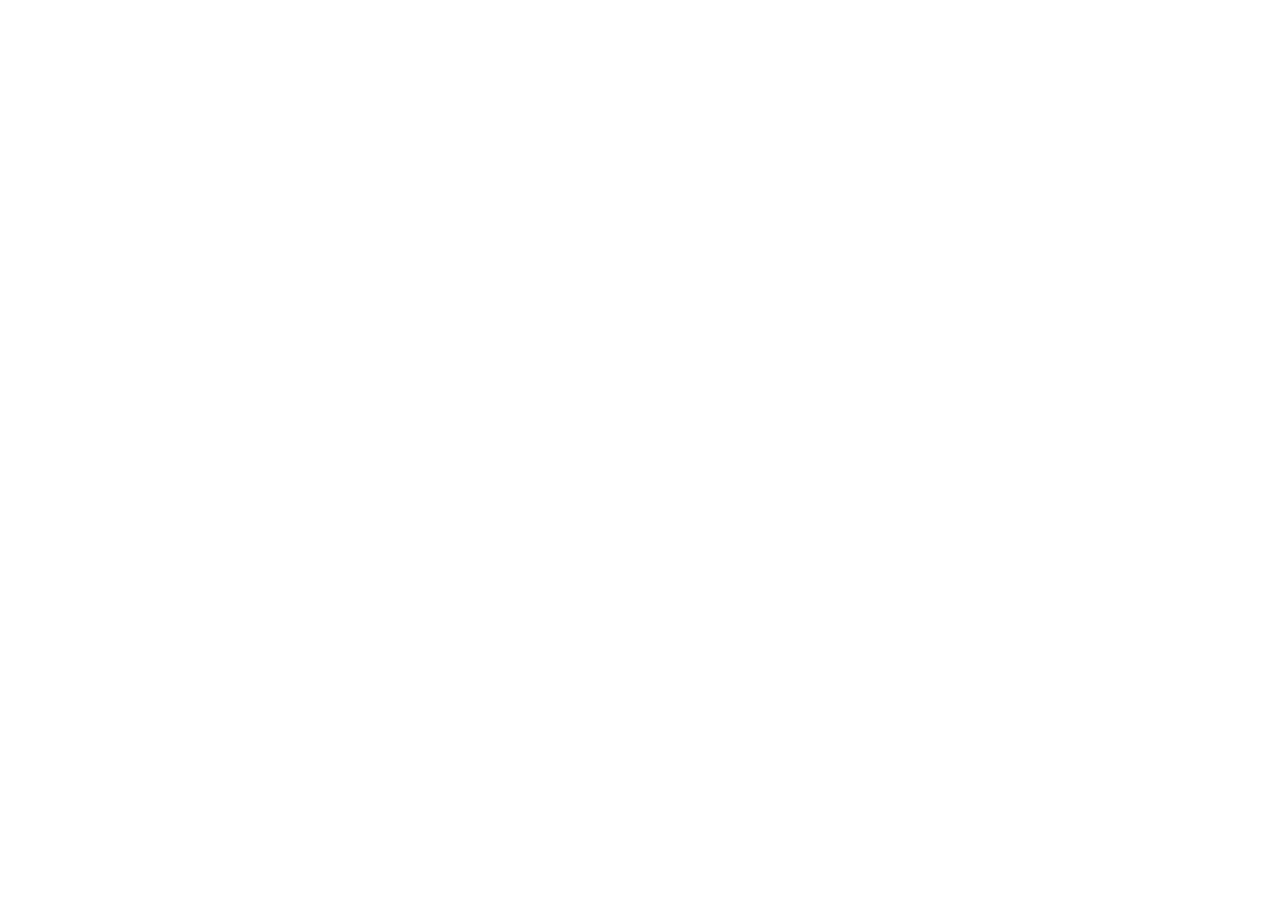
==== commit 7958b75a: "fix image paths" ====
--- a/index.html
+++ b/index.html
@@ -2,12 +2,12 @@
 <html lang="ru">
   <head>
     <meta charset="UTF-8" />
-    <link rel="icon" type="image/svg+xml" href="./favicon-png.png" />
+    <link rel="icon" type="image/svg+xml" href="/kingdessert-frontend/favicon-png.png" />
     <meta name="viewport" content="width=device-width, initial-scale=1.0" />
     <title>KingDessert — Кондитерская в Казани</title>
     <meta name="description" content="Авторские торты и десерты ручной работы в Казани. Только натуральные ингредиенты. Доставка по Казани." />
-    <script type="module" crossorigin src="./assets/index-Ba7JT6U3.js"></script>
-    <link rel="stylesheet" crossorigin href="./assets/index-DbIb1mZ9.css">
+    <script type="module" crossorigin src="/kingdessert-frontend/assets/index-C6rdEENM.js"></script>
+    <link rel="stylesheet" crossorigin href="/kingdessert-frontend/assets/index-DNXGilCW.css">
   </head>
   <body>
     <div id="root"></div>
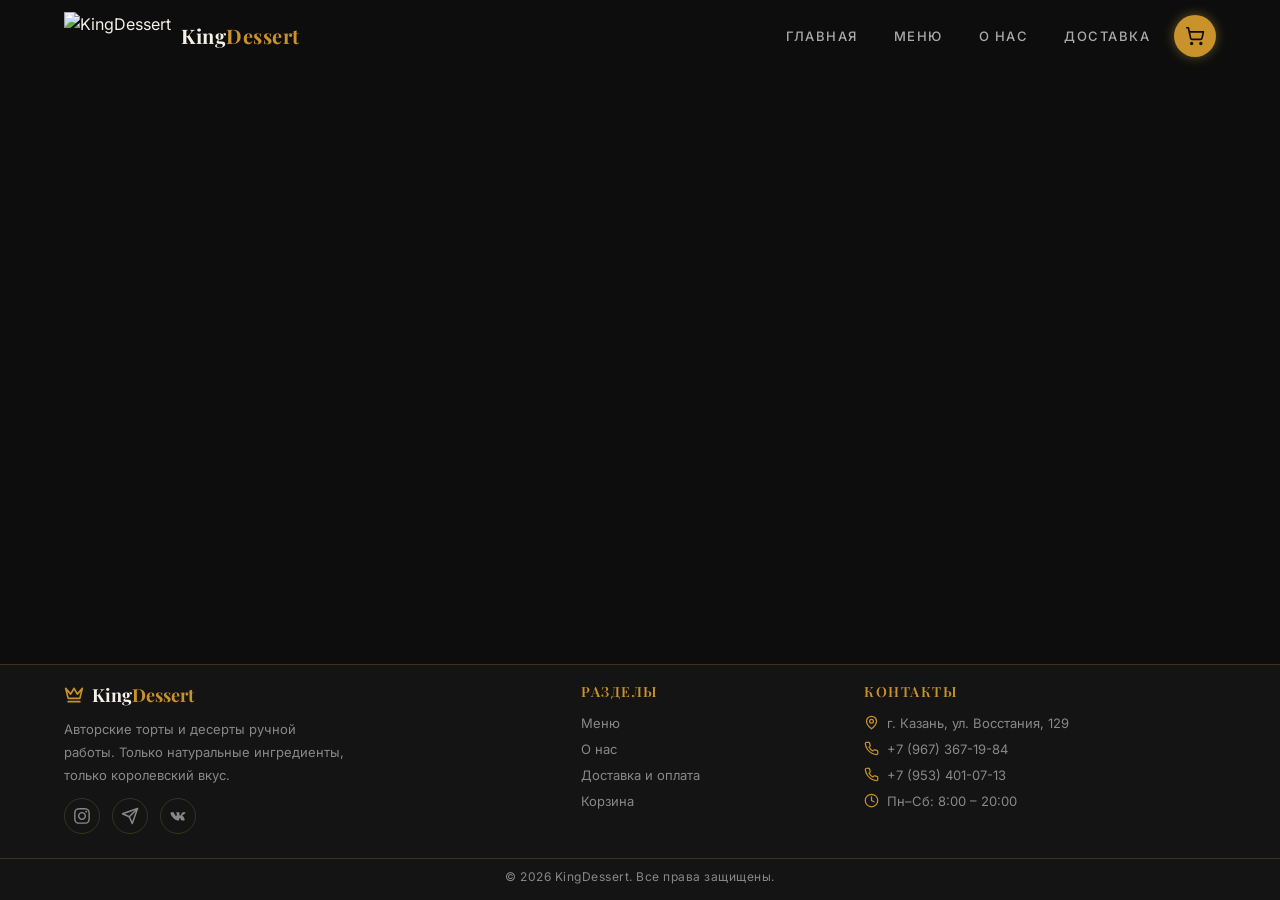
==== commit f7f842e6: "fix routing and images" ====
--- a/index.html
+++ b/index.html
@@ -2,12 +2,12 @@
 <html lang="ru">
   <head>
     <meta charset="UTF-8" />
-    <link rel="icon" type="image/svg+xml" href="/kingdessert-frontend/favicon-png.png" />
+    <link rel="icon" type="image/svg+xml" href="/favicon-png.png" />
     <meta name="viewport" content="width=device-width, initial-scale=1.0" />
     <title>KingDessert — Кондитерская в Казани</title>
     <meta name="description" content="Авторские торты и десерты ручной работы в Казани. Только натуральные ингредиенты. Доставка по Казани." />
-    <script type="module" crossorigin src="/kingdessert-frontend/assets/index-C6rdEENM.js"></script>
-    <link rel="stylesheet" crossorigin href="/kingdessert-frontend/assets/index-DNXGilCW.css">
+    <script type="module" crossorigin src="/assets/index-CSJRjLVT.js"></script>
+    <link rel="stylesheet" crossorigin href="/assets/index-Y4DgGYFY.css">
   </head>
   <body>
     <div id="root"></div>
--- a/assets/index-Y4DgGYFY.css
+++ b/assets/index-Y4DgGYFY.css
@@ -0,0 +1 @@
+._header_1jrq0_1{position:fixed;top:0;left:0;right:0;z-index:100;transition:background .3s ease,border-bottom .3s ease,box-shadow .3s ease;border-bottom:1px solid transparent}._scrolled_1jrq0_21{background:#0d0d0df5;-webkit-backdrop-filter:blur(12px);backdrop-filter:blur(12px);border-bottom:1px solid var(--border);box-shadow:0 2px 20px #0006}._inner_1jrq0_35{display:flex;align-items:center;justify-content:space-between;height:72px}._logo_1jrq0_51{display:flex;align-items:center;gap:10px}._logoImg_1jrq0_63{height:48px;width:auto}._logoIcon_1jrq0_73{color:var(--gold)}._logoText_1jrq0_81{font-family:Playfair Display,serif;font-size:20px;font-weight:700;color:var(--white);letter-spacing:.5px}._logoAccent_1jrq0_97{color:var(--gold)}._nav_1jrq0_107{display:flex;align-items:center;gap:36px;margin-left:auto;margin-right:24px}._link_1jrq0_123{font-size:13px;font-weight:500;letter-spacing:1.5px;text-transform:uppercase;color:var(--gray-light);text-decoration:none;position:relative;transition:color var(--transition)}._link_1jrq0_123:after{content:"";position:absolute;bottom:-4px;left:0;right:0;height:1px;background:var(--gold);transform:scaleX(0);transition:transform var(--transition)}._link_1jrq0_123:hover{color:var(--gold)}._link_1jrq0_123:hover:after,._active_1jrq0_179:after{transform:scaleX(1)}._active_1jrq0_179{color:var(--gold)!important}._right_1jrq0_197{display:flex;align-items:center;gap:16px}._cartBtn_1jrq0_209{position:relative;display:flex;align-items:center;justify-content:center;width:42px;height:42px;color:var(--black);background:var(--gold);border-radius:50%;transition:color var(--transition),background var(--transition),transform var(--transition);text-decoration:none;box-shadow:0 0 12px #c9a84c73}._cartBtn_1jrq0_209:hover{background:#e0b84a;color:var(--black);transform:scale(1.08);box-shadow:0 0 20px #c9a84cb3}._badge_1jrq0_253{position:absolute;top:4px;right:4px;width:16px;height:16px;background:var(--gold);color:var(--black);font-size:9px;font-weight:700;border-radius:50%;display:flex;align-items:center;justify-content:center}._burger_1jrq0_285{display:none;background:none;border:none;color:var(--gray-light);padding:4px;transition:color var(--transition)}._burger_1jrq0_285:hover{color:var(--gold)}._mobileMenu_1jrq0_313{display:flex;flex-direction:column;background:#0d0d0dfa;border-top:1px solid var(--border);padding:16px 24px 24px;animation:_fadeIn_1jrq0_1 .2s ease}._mobileLink_1jrq0_331{font-size:15px;font-weight:500;letter-spacing:1px;text-transform:uppercase;color:var(--gray-light);padding:14px 0;border-bottom:1px solid var(--border);transition:color var(--transition)}._mobileLink_1jrq0_331:last-child{border-bottom:none}._mobileLink_1jrq0_331:hover{color:var(--gold)}@media (max-width: 768px){._nav_1jrq0_107{display:none}._burger_1jrq0_285{display:flex}}._footer_ygicu_1{background:var(--dark);border-top:1px solid var(--border);margin-top:auto;padding:16px 0 14px}._inner_ygicu_15{display:grid;grid-template-columns:2fr 1fr 1.5fr;gap:48px}._logo_ygicu_27{display:flex;align-items:center;gap:8px;margin-bottom:8px}._logoIcon_ygicu_41{color:var(--gold)}._logoText_ygicu_49{font-family:Playfair Display,serif;font-size:18px;font-weight:700;color:var(--white)}._logoAccent_ygicu_63{color:var(--gold)}._desc_ygicu_71{font-size:13px;color:var(--gray);line-height:1.8;max-width:280px;margin-bottom:10px}._socials_ygicu_87{display:flex;gap:12px;margin-bottom:10px}._social_ygicu_87{width:36px;height:36px;border:1px solid var(--border);border-radius:50%;display:flex;align-items:center;justify-content:center;color:var(--gray);transition:color var(--transition),border-color var(--transition),background var(--transition)}._social_ygicu_87:hover{color:var(--gold);border-color:var(--gold);background:#c9a84c14}._colTitle_ygicu_135{font-family:Playfair Display,serif;font-size:14px;font-weight:600;color:var(--gold);letter-spacing:1.5px;text-transform:uppercase;margin-bottom:10px}._links_ygicu_155{display:flex;flex-direction:column;gap:5px}._navLink_ygicu_167{font-size:13px;color:var(--gray);transition:color var(--transition)}._navLink_ygicu_167:hover{color:var(--gold)}._contacts_ygicu_187{display:flex;flex-direction:column;gap:5px}._contactItem_ygicu_199{display:flex;align-items:flex-start;gap:8px;font-size:13px;color:var(--gray)}._contactIcon_ygicu_215{color:var(--gold);flex-shrink:0;margin-top:2px}._contactLink_ygicu_227{color:var(--gray);transition:color var(--transition)}._contactLink_ygicu_227:hover{color:var(--gold)}._bottom_ygicu_245{border-top:1px solid var(--border);padding:8px 0 0;margin-top:14px}._copyright_ygicu_257{font-size:12px;color:var(--gray);text-align:center;letter-spacing:.5px}@media (max-width: 900px){._footer_ygicu_1{padding:14px 0 10px}._inner_ygicu_15{grid-template-columns:1fr 1fr}._bottom_ygicu_245{margin-top:14px}}@media (max-width: 580px){._footer_ygicu_1{padding:14px 0 10px}._inner_ygicu_15{grid-template-columns:1fr 1fr;gap:16px}._col_ygicu_135:first-child{grid-column:1 / -1}._socials_ygicu_87{margin-bottom:0}._bottom_ygicu_245{margin-top:10px;padding:6px 0 0}}._card_604fi_1{background:var(--dark-2);border:1px solid var(--border);border-radius:var(--radius-md);overflow:hidden;transition:border-color var(--transition),transform var(--transition);cursor:pointer;display:flex;flex-direction:column}@media (hover: hover){._card_604fi_1:hover{border-color:var(--gold);transform:translateY(-3px)}._card_604fi_1:hover ._overlay_604fi_33{opacity:1}}._imgWrap_604fi_43{position:relative;aspect-ratio:4/3;overflow:hidden}._img_604fi_43{width:100%;height:100%;object-fit:cover;transition:transform .4s ease}@media (hover: hover){._card_604fi_1:hover ._img_604fi_43{transform:scale(1.05)}}._imgPlaceholder_604fi_81{width:100%;height:100%;background:var(--dark-3);display:flex;align-items:center;justify-content:center}._placeholderEmoji_604fi_99{font-size:48px;opacity:.6}._overlay_604fi_33{position:absolute;top:0;right:0;bottom:0;left:0;background:#00000080;display:flex;align-items:center;justify-content:center;opacity:0;transition:opacity var(--transition)}._overlayBtn_604fi_131{display:flex;align-items:center;gap:6px;color:var(--white);font-size:13px;font-weight:500;padding:8px 16px;border:1px solid var(--gold);border-radius:var(--radius);background:#c9a84c26}._categoryBadge_604fi_157{position:absolute;top:10px;left:10px;background:var(--gold);color:var(--black);font-size:10px;font-weight:600;padding:4px 8px;border-radius:var(--radius);letter-spacing:.5px;text-transform:uppercase}._body_604fi_185{padding:16px;flex:1;display:flex;flex-direction:column}._name_604fi_199{font-family:Playfair Display,serif;font-size:15px;font-weight:600;color:var(--white);margin-bottom:4px}._weight_604fi_215{font-size:11px;color:var(--gold);margin-bottom:6px;display:block}._desc_604fi_229{font-size:12px;color:var(--gray);line-height:1.5;margin-bottom:14px;flex:1}._footer_604fi_245{display:flex;align-items:center;justify-content:space-between;gap:8px;margin-top:auto}._priceBlock_604fi_261{display:flex;flex-direction:column}._price_604fi_261{font-family:Playfair Display,serif;font-size:20px;font-weight:700;color:var(--gold);line-height:1}._priceUnit_604fi_287{font-size:11px;color:var(--gray);margin-top:2px}._addBtn_604fi_299{display:flex;align-items:center;gap:6px;padding:8px 14px;background:var(--dark-3);border:1px solid var(--border);border-radius:var(--radius);color:var(--gray-light);font-size:12px;font-weight:500;cursor:pointer;transition:all var(--transition);white-space:nowrap}@media (hover: hover){._addBtn_604fi_299:hover{border-color:var(--gold);color:var(--gold)}}._addBtn_604fi_299:active{border-color:var(--gold);color:var(--gold)}._inCart_604fi_355{border-color:var(--gold);color:var(--gold);background:#c9a84c14}._pulse_604fi_367{animation:_pulse_604fi_367 .7s ease}@keyframes _pulse_604fi_367{0%,to{transform:scale(1)}50%{transform:scale(1.05)}}@media (max-width: 768px){._overlay_604fi_33{display:none}}._backdrop_ggkke_1{position:fixed;top:0;right:0;bottom:0;left:0;background:#000c;-webkit-backdrop-filter:blur(4px);backdrop-filter:blur(4px);z-index:200;display:flex;align-items:center;justify-content:center;padding:24px;animation:_fadeIn_ggkke_1 .2s ease}._modal_ggkke_27{background:var(--dark-2);border:1px solid var(--border);border-radius:var(--radius-md);max-width:620px;width:100%;max-height:90vh;overflow-y:auto;position:relative;animation:_fadeInScale_ggkke_1 .25s ease;box-shadow:0 20px 60px #000000b3}._closeBtn_ggkke_53{position:absolute;top:14px;right:14px;z-index:2;width:36px;height:36px;background:#0d0d0dcc;border:1px solid var(--border);border-radius:50%;display:flex;align-items:center;justify-content:center;color:var(--gray-light);transition:all var(--transition);cursor:pointer}._closeBtn_ggkke_53:hover{color:var(--gold);border-color:var(--gold)}._imgWrap_ggkke_93{position:relative;width:100%;aspect-ratio:16/9;overflow:hidden;border-radius:var(--radius-md) var(--radius-md) 0 0}._img_ggkke_93{width:100%;height:100%;object-fit:cover}._imgPlaceholder_ggkke_113{width:100%;height:100%;background:var(--dark-3);display:flex;align-items:center;justify-content:center}._placeholderEmoji_ggkke_131{font-size:48px;opacity:.6}._categoryBadge_ggkke_141{position:absolute;bottom:14px;left:14px;display:flex;align-items:center;gap:5px;background:#0d0d0de6;border:1px solid var(--border);color:var(--gold);font-size:11px;font-weight:600;letter-spacing:1px;text-transform:uppercase;padding:5px 12px;border-radius:2px}._content_ggkke_177{padding:28px}._name_ggkke_181{font-family:Playfair Display,serif;font-size:26px;font-weight:700;color:var(--white);line-height:1.3;margin-bottom:6px}._weightBadge_ggkke_199{display:inline-block;font-size:12px;color:var(--gold);background:#c9a84c14;padding:2px 10px;border-radius:var(--radius);margin-bottom:12px}._divider_ggkke_219{width:50px;height:1px;background:linear-gradient(90deg,var(--gold),transparent);margin:14px 0}._description_ggkke_233{font-size:14px;color:var(--gray-light);line-height:1.8;margin-bottom:20px}._gramPicker_ggkke_247{background:var(--dark-3);border:1px solid var(--border);border-radius:var(--radius-md);padding:16px;margin-bottom:20px}._gramLabel_ggkke_263{font-size:12px;font-weight:500;color:var(--gray-light);letter-spacing:.5px;margin-bottom:10px}._gramOptions_ggkke_279{display:flex;flex-wrap:wrap;gap:6px;margin-bottom:12px}._gramBtn_ggkke_293{padding:6px 14px;background:var(--dark-2);border:1px solid var(--border);border-radius:var(--radius);color:var(--gray-light);font-size:13px;cursor:pointer;transition:all var(--transition)}._gramBtn_ggkke_293:hover{border-color:var(--gold);color:var(--gold)}._gramBtnActive_ggkke_319{border-color:var(--gold);color:var(--gold);background:#c9a84c1a}._customGram_ggkke_331{display:flex;align-items:center;gap:8px}._gramBtnSmall_ggkke_343{width:28px;height:28px;background:var(--dark-2);border:1px solid var(--border);border-radius:var(--radius);display:flex;align-items:center;justify-content:center;color:var(--gray-light);cursor:pointer}._customInput_ggkke_369{width:80px;background:var(--dark-2);border:1px solid var(--border);border-radius:var(--radius);padding:6px 10px;color:var(--white);font-size:14px;text-align:center;outline:none}._customInput_ggkke_369:focus{border-color:var(--gold)}._customUnit_ggkke_397{font-size:13px;color:var(--gray)}._gramResult_ggkke_407{font-size:14px;font-weight:600;color:var(--gold);margin-top:10px}._bottom_ggkke_421{display:flex;align-items:center;justify-content:space-between;gap:16px;flex-wrap:wrap}._priceBlock_ggkke_437{display:flex;flex-direction:column;gap:2px}._priceLabel_ggkke_449{font-size:11px;color:var(--gray);letter-spacing:1px;text-transform:uppercase}._price_ggkke_437{font-family:Playfair Display,serif;font-size:32px;font-weight:700;color:var(--gold)}._priceSub_ggkke_477{font-size:12px;color:var(--gray)}._addBtn_ggkke_487{flex-shrink:0}@keyframes _fadeIn_ggkke_1{0%{opacity:0}to{opacity:1}}@keyframes _fadeInScale_ggkke_1{0%{opacity:0;transform:scale(.95)}to{opacity:1;transform:scale(1)}}@media (max-width: 480px){._content_ggkke_177{padding:20px}._name_ggkke_181{font-size:20px}._price_ggkke_437{font-size:26px}._bottom_ggkke_421{flex-direction:column;align-items:flex-start}._addBtn_ggkke_487{width:100%;justify-content:center}._gramOptions_ggkke_279{gap:4px}._gramBtn_ggkke_293{padding:5px 10px;font-size:11px}}._page_wi9yl_1{padding-top:72px;padding-bottom:80px;min-height:100vh}._pageHead_wi9yl_13{background:linear-gradient(to bottom,var(--dark-2),var(--dark));border-bottom:1px solid var(--border);padding:60px 0 40px;text-align:center}._eyebrow_wi9yl_27{font-size:11px;letter-spacing:3px;text-transform:uppercase;color:var(--gold);margin-bottom:12px}._title_wi9yl_43{font-family:Playfair Display,serif;font-size:clamp(32px,5vw,52px);font-weight:700;color:var(--white)}._sub_wi9yl_57{font-size:14px;color:var(--gray);max-width:480px;margin:0 auto}._controls_wi9yl_71{display:flex;align-items:center;gap:20px;padding:32px 0 20px;flex-wrap:wrap}._searchWrap_wi9yl_87{position:relative;flex-shrink:0}._searchIcon_wi9yl_97{position:absolute;left:12px;top:50%;transform:translateY(-50%);color:var(--gray);pointer-events:none}._searchInput_wi9yl_115{background:var(--dark-2);border:1px solid var(--border);border-radius:var(--radius);padding:10px 36px;color:var(--white);font-size:13px;width:240px;outline:none;transition:border-color var(--transition)}._searchInput_wi9yl_115::placeholder{color:var(--gray)}._searchInput_wi9yl_115:focus{border-color:var(--gold)}._clearSearch_wi9yl_155{position:absolute;right:10px;top:50%;transform:translateY(-50%);background:none;border:none;color:var(--gray);display:flex;align-items:center;transition:color var(--transition)}._clearSearch_wi9yl_155:hover{color:var(--gold)}._catFilter_wi9yl_189{display:flex;align-items:center;gap:8px;flex-wrap:wrap}._filterIcon_wi9yl_203{color:var(--gold);flex-shrink:0}._catBtn_wi9yl_213{padding:8px 16px;background:transparent;border:1px solid var(--border);border-radius:var(--radius);color:var(--gray-light);font-size:12px;font-weight:500;letter-spacing:.5px;transition:all var(--transition)}._catBtn_wi9yl_213:hover{border-color:var(--gold);color:var(--gold)}._catBtnActive_wi9yl_247{background:#c9a84c1f;border-color:var(--gold);color:var(--gold)}._count_wi9yl_259{font-size:12px;color:var(--gray);letter-spacing:.5px;margin-bottom:20px}._grid_wi9yl_273{display:grid;grid-template-columns:repeat(auto-fill,minmax(260px,1fr));gap:20px}._skeleton_wi9yl_285{background:var(--dark-2);border:1px solid var(--border);border-radius:var(--radius-md);overflow:hidden}._skeletonImg_wi9yl_299{width:100%;aspect-ratio:4/3}._skeletonBody_wi9yl_309{padding:16px}._skeletonLine_wi9yl_317{border-radius:var(--radius)}._empty_wi9yl_325{padding:80px 0;text-align:center}._emptyTitle_wi9yl_335{font-family:Playfair Display,serif;font-size:24px;color:var(--white);margin-bottom:8px}._emptySub_wi9yl_349{font-size:14px;color:var(--gray)}._errorBox_wi9yl_359{padding:16px 20px;background:#e052520f;border:1px solid rgba(224,82,82,.25);border-radius:var(--radius-md);color:#e05252;font-size:14px;margin:24px 0}._retryBtn_wi9yl_379{background:none;border:none;color:var(--gold);font-size:14px;cursor:pointer;text-decoration:underline}@media (max-width: 640px){._controls_wi9yl_71{flex-direction:column;align-items:flex-start}._searchInput_wi9yl_115,._searchWrap_wi9yl_87{width:100%}}._pagination_wi9yl_423{display:flex;align-items:center;justify-content:center;gap:16px;margin-top:40px;padding-bottom:20px}._pageBtn_wi9yl_441{width:40px;height:40px;background:var(--dark-2);border:1px solid var(--border);border-radius:var(--radius);color:var(--white);font-size:16px;display:flex;align-items:center;justify-content:center;cursor:pointer;transition:border-color var(--transition)}._pageBtn_wi9yl_441:hover:not(:disabled){border-color:var(--gold)}._pageBtn_wi9yl_441:disabled{opacity:.3;cursor:not-allowed}._pageInfo_wi9yl_489{font-size:14px;color:var(--gray-light)}._item_dhpfy_1{display:flex;align-items:center;gap:12px;padding:12px;background:var(--dark-2);border:1px solid var(--border);border-radius:var(--radius-md);transition:border-color var(--transition)}._item_dhpfy_1{flex-shrink:0}@media (hover: hover){._item_dhpfy_1:hover{border-color:var(--border-hover)}}._imgWrap_dhpfy_43{width:60px;height:45px;flex-shrink:0;border-radius:var(--radius);overflow:hidden}._img_dhpfy_43{width:100%;height:100%;object-fit:cover}._info_dhpfy_71{flex:1;min-width:0}._name_dhpfy_81{font-family:Playfair Display,serif;font-size:14px;font-weight:600;color:var(--white);white-space:nowrap;overflow:hidden;text-overflow:ellipsis}._category_dhpfy_101{font-size:10px;color:var(--gold);letter-spacing:.8px;text-transform:uppercase}._unitPrice_dhpfy_115{font-size:11px;color:var(--gray);display:block;margin-top:2px}._qty_dhpfy_129{display:flex;align-items:center;gap:6px;flex-shrink:0}._qtyBtn_dhpfy_143{width:26px;height:26px;background:var(--dark-3);border:1px solid var(--border);border-radius:var(--radius);display:flex;align-items:center;justify-content:center;color:var(--gray-light);transition:all var(--transition);cursor:pointer}@media (hover: hover){._qtyBtn_dhpfy_143:hover{border-color:var(--gold);color:var(--gold)}}._qtyBtn_dhpfy_143:active{border-color:var(--gold);color:var(--gold)}._qtyNum_dhpfy_195{font-size:14px;font-weight:600;color:var(--white);min-width:20px;text-align:center}._total_dhpfy_211{font-family:Playfair Display,serif;font-size:15px;font-weight:700;color:var(--gold);flex-shrink:0;min-width:70px;text-align:right}._deleteBtn_dhpfy_231{width:30px;height:30px;background:none;border:1px solid transparent;border-radius:var(--radius);display:flex;align-items:center;justify-content:center;color:var(--gray);transition:all var(--transition);flex-shrink:0;cursor:pointer}@media (hover: hover){._deleteBtn_dhpfy_231:hover{color:#e05252;border-color:#e052524d;background:#e052520f}}._deleteBtn_dhpfy_231:active{color:#e05252}@media (max-width: 600px){._item_dhpfy_1{flex-wrap:wrap;gap:10px;padding:10px;position:relative}._imgWrap_dhpfy_43{width:50px;height:38px}._info_dhpfy_71{flex:1 1 55%}._name_dhpfy_81{font-size:13px}._qty_dhpfy_129{order:1}._total_dhpfy_211{order:1;min-width:auto;font-size:14px}._deleteBtn_dhpfy_231{position:absolute;top:8px;right:8px}}._form_7cl5s_1{background:var(--dark-2);border:1px solid var(--border);border-radius:var(--radius-md);padding:32px}._formTitle_7cl5s_15{font-family:Playfair Display,serif;font-size:22px;font-weight:700;color:var(--white)}._formSub_7cl5s_29{font-size:13px;color:var(--gray);margin-top:4px}._divider_7cl5s_41{width:100%;height:1px;background:var(--border);margin:20px 0}._field_7cl5s_55{margin-bottom:18px;display:flex;flex-direction:column;gap:6px}._label_7cl5s_69{font-size:12px;font-weight:500;letter-spacing:1px;text-transform:uppercase;color:var(--gray-light);display:flex;align-items:center}._input_7cl5s_89{background:var(--dark-3);border:1px solid var(--border);border-radius:var(--radius);padding:12px 16px;color:var(--white);font-size:14px;outline:none;transition:border-color var(--transition)}._input_7cl5s_89::placeholder{color:var(--gray)}._input_7cl5s_89:focus{border-color:var(--gold)}._inputError_7cl5s_127{border-color:#e05252!important}._error_7cl5s_135{display:flex;align-items:center;gap:5px;font-size:12px;color:#e05252}._errorBox_7cl5s_151{display:flex;align-items:center;gap:8px;padding:12px 16px;background:#e0525214;border:1px solid rgba(224,82,82,.3);border-radius:var(--radius);color:#e05252;font-size:13px;margin-bottom:16px}._submitBtn_7cl5s_177{width:100%;justify-content:center;padding:14px;font-size:13px;margin-bottom:12px}._submitBtn_7cl5s_177:disabled{opacity:.5;cursor:not-allowed;transform:none}._spinner_7cl5s_205{width:16px;height:16px;border:2px solid rgba(0,0,0,.2);border-top-color:var(--black);border-radius:50%;animation:_spin_7cl5s_205 .7s linear infinite;display:inline-block}@keyframes _spin_7cl5s_205{to{transform:rotate(360deg)}}._hint_7cl5s_233{font-size:11px;color:var(--gray);text-align:center;letter-spacing:.3px}._successBox_7cl5s_247{background:var(--dark-2);border:1px solid var(--border);border-radius:var(--radius-md);padding:48px 32px;display:flex;flex-direction:column;align-items:center;text-align:center;gap:12px;animation:_fadeIn_7cl5s_1 .4s ease}._successIcon_7cl5s_273{color:var(--gold)}._successTitle_7cl5s_281{font-family:Playfair Display,serif;font-size:24px;color:var(--white)}._successText_7cl5s_293{font-size:14px;color:var(--gray-light);max-width:300px;line-height:1.7}._helpIcon_7cl5s_307{display:inline-flex;align-items:center;margin-left:6px;color:var(--gray);cursor:pointer;transition:color var(--transition);vertical-align:middle;flex-shrink:0}@media (hover: hover){._helpIcon_7cl5s_307:hover{color:var(--gold)}}._helpIcon_7cl5s_307:active{color:var(--gold)}._tooltip_7cl5s_349{background:var(--dark-3);border:1px solid var(--border-hover);border-radius:12px;padding:10px 14px;font-size:12px;color:var(--gray-light);line-height:1.5;animation:_fadeIn_7cl5s_1 .2s ease}@keyframes _fadeIn_7cl5s_1{0%{opacity:0;transform:translateY(-4px)}to{opacity:1;transform:translateY(0)}}@media (max-width: 480px){._form_7cl5s_1{padding:20px 16px}._formTitle_7cl5s_15{font-size:18px}._submitBtn_7cl5s_177{font-size:12px;padding:12px}._tooltip_7cl5s_349{font-size:11px;padding:8px 12px}}._page_1j0vp_1{padding-top:72px;padding-bottom:80px}._inner_1j0vp_11{padding-top:40px}._header_1j0vp_19{display:flex;align-items:center;gap:20px;margin-bottom:36px;flex-wrap:wrap}._backLink_1j0vp_35{display:flex;align-items:center;gap:6px;font-size:13px;font-weight:500;letter-spacing:.5px;color:var(--gray);transition:color var(--transition);text-decoration:none}@media (hover: hover){._backLink_1j0vp_35:hover{color:var(--gold)}}._title_1j0vp_71{font-family:Playfair Display,serif;font-size:36px;font-weight:700;color:var(--white);flex:1}._clearBtn_1j0vp_87{display:flex;align-items:center;gap:6px;background:none;border:1px solid transparent;color:var(--gray);font-size:13px;padding:6px 12px;border-radius:var(--radius);transition:all var(--transition);cursor:pointer}@media (hover: hover){._clearBtn_1j0vp_87:hover{color:#e05252;border-color:#e052524d;background:#e052520d}}._empty_1j0vp_131{display:flex;flex-direction:column;align-items:center;text-align:center;padding:80px 0;gap:8px}._emptyIcon_1j0vp_149{color:var(--gold);opacity:.4;margin-bottom:8px}._emptyTitle_1j0vp_161{font-family:Playfair Display,serif;font-size:28px;color:var(--white)}._emptySub_1j0vp_173{font-size:14px;color:var(--gray)}._layout_1j0vp_183{display:grid;grid-template-columns:1fr 380px;gap:32px;align-items:flex-start}._itemsList_1j0vp_197{min-width:0}._itemsCount_1j0vp_205{font-size:13px;color:var(--gray);margin-bottom:16px;letter-spacing:.5px}._deliveryProgress_1j0vp_219{background:var(--dark-2);border:1px solid var(--border);border-radius:var(--radius-md);padding:14px 16px;margin-bottom:16px}._deliveryHint_1j0vp_235{font-size:13px;color:var(--gray-light);margin-bottom:8px}._deliveryHint_1j0vp_235 strong{color:var(--gold)}._progressBar_1j0vp_255{height:4px;background:var(--dark-4);border-radius:2px;overflow:hidden}._progressFill_1j0vp_269{height:100%;background:linear-gradient(90deg,var(--gold-dark),var(--gold));border-radius:2px;transition:width .4s ease}._deliveryFree_1j0vp_283{background:#c9a84c14;border:1px solid var(--border-hover);color:var(--gold);font-size:13px;font-weight:500;text-align:center;padding:10px;border-radius:var(--radius);margin-bottom:16px}._cartItems_1j0vp_307{display:flex;flex-direction:column;gap:12px}._sidebar_1j0vp_319{display:flex;flex-direction:column;gap:20px;position:sticky;top:88px}._summary_1j0vp_335{background:var(--dark-2);border:1px solid var(--border);border-radius:var(--radius-md);padding:24px}._summaryTitle_1j0vp_349{font-family:Playfair Display,serif;font-size:18px;font-weight:600;color:var(--white);margin-bottom:16px}._summaryRows_1j0vp_365{display:flex;flex-direction:column;gap:10px}._summaryRow_1j0vp_365{display:flex;justify-content:space-between;font-size:14px;color:var(--gray-light)}._free_1j0vp_391{color:var(--gold)}._summaryDivider_1j0vp_399{height:1px;background:var(--border);margin:16px 0}._summaryTotal_1j0vp_411{display:flex;justify-content:space-between;align-items:center}._summaryTotal_1j0vp_411 span:first-child{font-size:14px;font-weight:600;color:var(--white);letter-spacing:.5px;text-transform:uppercase}._totalPrice_1j0vp_439{font-family:Playfair Display,serif;font-size:26px;font-weight:700;color:var(--gold)}@media (max-width: 900px){._layout_1j0vp_183{grid-template-columns:1fr}._sidebar_1j0vp_319{position:static}}@media (max-width: 600px){._page_1j0vp_1{padding-top:60px}._inner_1j0vp_11{padding-top:20px}._header_1j0vp_19{gap:12px;margin-bottom:24px}._title_1j0vp_71{font-size:22px}._layout_1j0vp_183{display:flex;flex-direction:column}._sidebar_1j0vp_319{display:flex;flex-direction:column;gap:20px}._summary_1j0vp_335{padding:16px}._totalPrice_1j0vp_439{font-size:20px}._deliveryProgress_1j0vp_219,._deliveryFree_1j0vp_283{margin-bottom:12px}}._overlay_1d2b4_1{position:fixed;top:0;right:0;bottom:0;left:0;background:#000000b3;-webkit-backdrop-filter:blur(4px);backdrop-filter:blur(4px);display:flex;align-items:center;justify-content:center;z-index:1000;padding:20px;animation:_fadeIn_1d2b4_1 .2s ease}._modal_1d2b4_27{background:var(--dark-2);border:1px solid var(--border);border-radius:16px;padding:40px 32px;max-width:480px;width:100%;position:relative;max-height:90vh;overflow-y:auto}._closeBtn_1d2b4_49{position:absolute;top:12px;right:12px;background:none;border:none;color:var(--gray);cursor:pointer;padding:4px;border-radius:var(--radius)}._closeBtn_1d2b4_49:hover{color:var(--white)}._title_1d2b4_81{font-family:Playfair Display,serif;font-size:24px;font-weight:700;color:var(--white);margin-bottom:8px}._subtitle_1d2b4_97{font-size:14px;color:var(--gray-light);line-height:1.6;margin-bottom:24px}._field_1d2b4_111{margin-bottom:16px;display:flex;flex-direction:column;gap:6px}._label_1d2b4_125{font-size:12px;font-weight:500;letter-spacing:1px;text-transform:uppercase;color:var(--gray-light);display:flex;align-items:center}._input_1d2b4_145{background:var(--dark-3);border:1px solid var(--border);border-radius:10px;padding:12px 16px;color:var(--white);font-size:14px;outline:none}._input_1d2b4_145:focus{border-color:var(--gold)}._inputError_1d2b4_167{border-color:#e05252!important}._error_1d2b4_171{display:flex;align-items:center;gap:5px;font-size:12px;color:#e05252}._errorBox_1d2b4_187{display:flex;align-items:center;gap:8px;padding:12px;background:#e0525214;border:1px solid rgba(224,82,82,.3);border-radius:var(--radius);color:#e05252;font-size:13px;margin-bottom:16px}._submitBtn_1d2b4_213{width:100%;justify-content:center;padding:14px;font-size:13px;margin-bottom:8px}._submitBtn_1d2b4_213:disabled{opacity:.5;cursor:not-allowed}._spinner_1d2b4_233{width:16px;height:16px;border:2px solid rgba(0,0,0,.2);border-top-color:var(--black);border-radius:50%;animation:_spin_1d2b4_233 .7s linear infinite;display:inline-block}@keyframes _spin_1d2b4_233{to{transform:rotate(360deg)}}._hint_1d2b4_257{font-size:11px;color:var(--gray);text-align:center}._helpIcon_1d2b4_269{display:inline-flex;align-items:center;margin-left:6px;color:var(--gray);cursor:pointer}._helpIcon_1d2b4_269:hover{color:var(--gold)}._tooltip_1d2b4_289{background:var(--dark-3);border:1px solid var(--border-hover);border-radius:12px;padding:10px 14px;font-size:12px;color:var(--gray-light);line-height:1.5;animation:_fadeIn_1d2b4_1 .2s ease}._successBox_1d2b4_311{display:flex;flex-direction:column;align-items:center;text-align:center;padding:20px 0;gap:8px}._successIcon_1d2b4_329{color:var(--gold)}._successTitle_1d2b4_333{font-family:Playfair Display,serif;font-size:22px;color:var(--white)}._successText_1d2b4_345{font-size:14px;color:var(--gray-light);line-height:1.6}@keyframes _fadeIn_1d2b4_1{0%{opacity:0}to{opacity:1}}._page_eemt9_1{padding-top:72px}._hero_eemt9_9{position:relative;min-height:calc(100vh - 72px);display:flex;align-items:center}._heroBg_eemt9_23{position:absolute;top:0;right:0;bottom:0;left:0;z-index:0}._heroBgImg_eemt9_35{width:100%;height:100%;object-fit:cover}._heroBgOverlay_eemt9_47{position:absolute;top:0;right:0;bottom:0;left:0;background:linear-gradient(105deg,#0d0d0deb,#0d0d0dbf,#0d0d0d66)}._heroContent_eemt9_69{position:relative;z-index:1;padding-top:80px;padding-bottom:80px;max-width:700px}._heroEyebrow_eemt9_85{font-size:12px;font-weight:500;letter-spacing:3px;text-transform:uppercase;color:var(--gold);margin-bottom:20px}._heroTitle_eemt9_103{font-family:Playfair Display,serif;font-size:clamp(36px,6vw,68px);font-weight:900;color:var(--white);line-height:1.1;letter-spacing:1px;margin-bottom:24px}._heroTitleAccent_eemt9_123{color:var(--gold)}._heroSub_eemt9_131{font-size:16px;color:#f5f0e8b3;line-height:1.7;max-width:480px;margin-bottom:36px}._heroBtns_eemt9_147{display:flex;gap:16px;flex-wrap:wrap}._categories_eemt9_159{background:var(--dark)}._catGrid_eemt9_167{display:grid;grid-template-columns:repeat(3,1fr);gap:20px;margin-top:48px}._catCard_eemt9_181{position:relative;border-radius:var(--radius-md);overflow:hidden;aspect-ratio:4/3;display:block;text-decoration:none;border:1px solid var(--border);transition:transform var(--transition),border-color var(--transition)}@media (hover: hover){._catCard_eemt9_181:hover{transform:translateY(-4px);border-color:var(--gold)}}._catImg_eemt9_217{width:100%;height:100%;object-fit:cover;transition:transform .4s ease}._catCard_eemt9_181:hover ._catImg_eemt9_217{transform:scale(1.06)}._catOverlay_eemt9_239{position:absolute;top:0;right:0;bottom:0;left:0;background:linear-gradient(to top,rgba(13,13,13,.9) 0%,rgba(13,13,13,.2) 60%,transparent 100%)}._catInfo_eemt9_251{position:absolute;bottom:0;left:0;right:0;padding:20px}._catSub_eemt9_267{display:block;font-size:11px;letter-spacing:2px;text-transform:uppercase;color:var(--gold);margin-bottom:4px}._catTitle_eemt9_285{font-family:Playfair Display,serif;font-size:20px;font-weight:700;color:var(--white)}._catalogLinkWrap_eemt9_299{display:flex;justify-content:center;margin-top:40px}._features_eemt9_311{background:var(--dark-2);border-top:1px solid var(--border);border-bottom:1px solid var(--border)}._featGrid_eemt9_323{display:grid;grid-template-columns:repeat(4,1fr);gap:24px;margin-top:48px}._featCard_eemt9_337{padding:28px 20px;background:var(--dark-3);border:1px solid var(--border);border-radius:var(--radius-md);text-align:center;transition:border-color var(--transition),transform var(--transition)}@media (hover: hover){._featCard_eemt9_337:hover{border-color:var(--gold);transform:translateY(-3px)}}._featIcon_eemt9_369{width:48px;height:48px;background:#c9a84c1a;border:1px solid var(--border);border-radius:50%;display:flex;align-items:center;justify-content:center;color:var(--gold);margin:0 auto 16px}._featTitle_eemt9_395{font-family:Playfair Display,serif;font-size:15px;font-weight:600;color:var(--white);margin-bottom:8px}._featText_eemt9_411{font-size:13px;color:var(--gray);line-height:1.7}._ingredients_eemt9_423{background:var(--dark)}._ingGrid_eemt9_431{display:grid;grid-template-columns:repeat(6,1fr);gap:20px;margin-top:48px}._ingItem_eemt9_445{display:flex;flex-direction:column;align-items:center;gap:12px;text-align:center}._ingImgWrap_eemt9_461{width:80px;height:80px;border-radius:50%;overflow:hidden;border:2px solid var(--border);transition:border-color var(--transition)}@media (hover: hover){._ingImgWrap_eemt9_461:hover{border-color:var(--gold)}}._ingImg_eemt9_461{width:100%;height:100%;object-fit:cover}._ingName_eemt9_501{font-size:12px;color:var(--gray-light);line-height:1.4}._promoBanner_eemt9_513{background:linear-gradient(135deg,rgba(201,168,76,.08) 0%,transparent 100%);border-top:1px solid var(--border);border-bottom:1px solid var(--border);padding:48px 0}._promoInner_eemt9_527{display:flex;align-items:center;justify-content:space-between;gap:24px;flex-wrap:wrap}._promoLabel_eemt9_543{font-size:11px;letter-spacing:2px;text-transform:uppercase;color:var(--gold);margin-bottom:8px}._promoTitle_eemt9_559{font-family:Playfair Display,serif;font-size:28px;font-weight:700;color:var(--white)}._promoText_eemt9_573{font-size:14px;color:var(--gray);margin-top:6px}._cta_eemt9_585{background:var(--dark)}._ctaInner_eemt9_593{max-width:600px;margin:0 auto;text-align:center;display:flex;flex-direction:column;align-items:center;gap:16px}._ctaTitle_eemt9_613{font-family:Playfair Display,serif;font-size:36px;font-weight:700;color:var(--white)}._ctaText_eemt9_627{font-size:15px;color:var(--gray-light);line-height:1.7}@media (max-width: 1024px){._featGrid_eemt9_323{grid-template-columns:repeat(2,1fr)}._ingGrid_eemt9_431{grid-template-columns:repeat(3,1fr)}}@media (max-width: 768px){._catGrid_eemt9_167{grid-template-columns:1fr}._featGrid_eemt9_323{grid-template-columns:1fr 1fr}._ingGrid_eemt9_431{grid-template-columns:repeat(2,1fr)}._promoInner_eemt9_527{flex-direction:column;text-align:center}}@media (max-width: 480px){._featGrid_eemt9_323{grid-template-columns:1fr}._ingGrid_eemt9_431{grid-template-columns:repeat(3,1fr)}}._page_rodyj_1{padding-top:72px;padding-bottom:80px}._hero_rodyj_11{position:relative;height:320px;display:flex;align-items:center}._heroBg_rodyj_25{position:absolute;top:0;right:0;bottom:0;left:0}._heroBgImg_rodyj_35{width:100%;height:100%;object-fit:cover}._heroBgOverlay_rodyj_47{position:absolute;top:0;right:0;bottom:0;left:0;background:linear-gradient(to right,#0d0d0df2,#0d0d0d8c)}._heroContent_rodyj_59{position:relative;z-index:1}._eyebrow_rodyj_69{font-size:11px;letter-spacing:3px;text-transform:uppercase;color:var(--gold);margin-bottom:10px}._heroTitle_rodyj_85{font-family:Playfair Display,serif;font-size:clamp(28px,4vw,48px);font-weight:700;color:var(--white)}._heroDivider_rodyj_99{width:50px;height:1px;background:linear-gradient(90deg,var(--gold),transparent);margin:14px 0}._heroSub_rodyj_113{font-size:15px;color:#f5f0e8b3}._section_rodyj_123{margin-bottom:80px}._section_rodyj_123:last-child{margin-bottom:0}._section-title_rodyj_139{font-family:Playfair Display,serif;font-size:clamp(28px,4vw,40px);font-weight:700;color:var(--white);margin-bottom:12px}._sectionEyebrow_rodyj_155{font-size:11px;letter-spacing:3px;text-transform:uppercase;color:var(--gold);margin-bottom:10px}._divider_rodyj_171{width:50px;height:1px;background:linear-gradient(90deg,var(--gold),transparent);margin:14px 0 32px}._deliveryGrid_rodyj_185{display:grid;grid-template-columns:repeat(3,1fr);gap:20px;margin-bottom:24px}._deliveryCard_rodyj_199{background:var(--dark-2);border:1px solid var(--border);border-radius:var(--radius-md);padding:28px 24px;transition:border-color var(--transition),transform var(--transition)}@media (hover: hover){._deliveryCard_rodyj_199:hover{border-color:var(--gold);transform:translateY(-3px)}}._deliveryIcon_rodyj_229{width:48px;height:48px;background:#c9a84c1a;border-radius:50%;display:flex;align-items:center;justify-content:center;color:var(--gold);margin-bottom:16px}._deliveryTitle_rodyj_253{font-family:Playfair Display,serif;font-size:18px;color:var(--white);margin-bottom:6px}._deliveryPrice_rodyj_267{display:inline-block;font-size:22px;font-weight:700;color:var(--gold);font-family:Playfair Display,serif;margin-bottom:12px}._deliveryText_rodyj_285{font-size:13px;color:var(--gray);line-height:1.7}._freeBanner_rodyj_297{display:flex;align-items:center;gap:12px;padding:16px 20px;background:#c9a84c12;border:1px solid var(--border-hover);border-radius:var(--radius-md);color:var(--white);font-size:14px}._freeBannerIcon_rodyj_321{color:var(--gold);flex-shrink:0}._freeBanner_rodyj_297 strong{color:var(--gold)}._stepsGrid_rodyj_339{display:grid;grid-template-columns:repeat(4,1fr);gap:2px;background:var(--border);border:1px solid var(--border);border-radius:var(--radius-md);overflow:hidden;margin-bottom:32px}._stepCard_rodyj_361{background:var(--dark-2);padding:28px 20px}._stepNum_rodyj_371{display:block;font-family:Playfair Display,serif;font-size:36px;font-weight:900;color:#c9a84c40;line-height:1;margin-bottom:12px}._stepTitle_rodyj_391{font-family:Playfair Display,serif;font-size:16px;color:var(--white);margin-bottom:8px}._stepText_rodyj_405{font-size:13px;color:var(--gray);line-height:1.7}._orderBtnWrap_rodyj_417{display:flex}._paymentSection_rodyj_425{display:grid;grid-template-columns:1fr 1fr;gap:48px}._blockTitle_rodyj_437{font-family:Playfair Display,serif;font-size:28px;font-weight:700;color:var(--white)}._paymentList_rodyj_451{display:flex;flex-direction:column;gap:12px}._paymentItem_rodyj_463{display:flex;align-items:center;gap:12px;padding:14px 16px;background:var(--dark-2);border:1px solid var(--border);border-radius:var(--radius);font-size:14px;color:var(--white);transition:border-color var(--transition)}@media (hover: hover){._paymentItem_rodyj_463:hover{border-color:var(--border-hover)}}._paymentIcon_rodyj_501{color:var(--gold);flex-shrink:0}._contactsList_rodyj_511{display:flex;flex-direction:column;gap:16px;margin-bottom:24px}._contactItem_rodyj_525{display:flex;gap:12px;align-items:flex-start}._contactIcon_rodyj_537{color:var(--gold);flex-shrink:0;margin-top:2px}._contactLabel_rodyj_549{font-size:11px;letter-spacing:1px;text-transform:uppercase;color:var(--gray);margin-bottom:3px}._contactValue_rodyj_565{font-size:14px;color:var(--white);transition:color var(--transition)}a._contactValue_rodyj_565:hover{color:var(--gold)}._importantNote_rodyj_585{background:var(--dark-2);border:1px solid var(--border);border-left:3px solid var(--gold);border-radius:var(--radius);padding:16px 20px}._noteTitle_rodyj_601{font-weight:600;font-size:13px;color:var(--gold);margin-bottom:6px;letter-spacing:.5px}._noteText_rodyj_617{font-size:13px;color:var(--gray-light);line-height:1.7}@media (max-width: 900px){._deliveryGrid_rodyj_185,._stepsGrid_rodyj_339{grid-template-columns:1fr 1fr}._paymentSection_rodyj_425{grid-template-columns:1fr;gap:0}}@media (max-width: 560px){._deliveryGrid_rodyj_185,._stepsGrid_rodyj_339{grid-template-columns:1fr}}._page_1cklg_1{padding-top:72px;padding-bottom:80px}._hero_1cklg_11{position:relative;height:320px;display:flex;align-items:center}._heroBg_1cklg_25{position:absolute;top:0;right:0;bottom:0;left:0}._heroBgPlaceholder_1cklg_35{width:100%;height:100%;background:linear-gradient(135deg,var(--dark-2),var(--dark-3))}._heroBgOverlay_1cklg_47{position:absolute;top:0;right:0;bottom:0;left:0;background:linear-gradient(to right,#0d0d0df2,#0d0d0d80)}._heroContent_1cklg_59{position:relative;z-index:1}._eyebrow_1cklg_69{font-size:11px;letter-spacing:3px;text-transform:uppercase;color:var(--gold);margin-bottom:12px}._heroTitle_1cklg_85{font-family:Playfair Display,serif;font-size:clamp(28px,5vw,52px);font-weight:700;color:var(--white);line-height:1.2}._accent_1cklg_101{color:var(--gold)}._section_1cklg_109{padding:60px 0}._sectionEyebrow_1cklg_117{font-size:11px;letter-spacing:3px;text-transform:uppercase;color:var(--gold);margin-bottom:10px}._sectionTitle_1cklg_133{font-family:Playfair Display,serif;font-size:clamp(22px,3vw,36px);font-weight:700;color:var(--white);margin-bottom:4px;max-width:480px}._divider_1cklg_151{width:50px;height:1px;background:linear-gradient(90deg,var(--gold),transparent);margin:16px 0}._text_1cklg_165{font-size:14px;color:var(--gray-light);line-height:1.8;margin-bottom:14px}._storyGrid_1cklg_179{display:grid;grid-template-columns:1fr 1fr;gap:60px;align-items:center}._storyImgWrap_1cklg_193{position:relative}._storyImgPlaceholder_1cklg_201{width:100%;aspect-ratio:3/4;border-radius:var(--radius-md);border:1px solid var(--border);background:linear-gradient(135deg,var(--dark-2),var(--dark-3));display:flex;align-items:center;justify-content:center}._placeholderEmoji_1cklg_223{font-size:64px}._storyImgBadge_1cklg_231{position:absolute;bottom:-20px;left:-20px;background:var(--gold);padding:20px;border-radius:var(--radius-md);display:flex;flex-direction:column;align-items:center;box-shadow:var(--shadow)}._badgeNum_1cklg_257{font-family:Playfair Display,serif;font-size:32px;font-weight:900;color:var(--black);line-height:1}._badgeText_1cklg_273{font-size:11px;font-weight:600;color:var(--black);text-transform:uppercase;letter-spacing:.5px;text-align:center;line-height:1.3}._statsSection_1cklg_293{display:grid;grid-template-columns:repeat(4,1fr);gap:1px;background:var(--border);border:1px solid var(--border);border-radius:var(--radius-md);overflow:hidden;margin-bottom:60px}._statItem_1cklg_315{background:var(--dark-2);padding:32px 20px;display:flex;flex-direction:column;align-items:center;gap:6px;text-align:center}._statValue_1cklg_335{font-family:Playfair Display,serif;font-size:40px;font-weight:900;color:var(--gold);line-height:1}._statLabel_1cklg_351{font-size:13px;color:var(--gray);text-transform:uppercase;letter-spacing:.5px}._valuesSection_1cklg_365{padding-bottom:40px}._valuesHeader_1cklg_373{text-align:center;margin-bottom:40px}._valuesGrid_1cklg_383{display:grid;grid-template-columns:repeat(4,1fr);gap:20px}._valueCard_1cklg_395{background:var(--dark-2);border:1px solid var(--border);border-radius:var(--radius-md);padding:28px 16px;text-align:center;transition:border-color var(--transition),transform var(--transition)}@media (hover: hover){._valueCard_1cklg_395:hover{border-color:var(--gold);transform:translateY(-3px)}}._valueIcon_1cklg_427{width:44px;height:44px;background:#c9a84c1a;border-radius:50%;display:flex;align-items:center;justify-content:center;color:var(--gold);margin:0 auto 14px}._valueTitle_1cklg_451{font-family:Playfair Display,serif;font-size:16px;color:var(--white);margin-bottom:8px}._valueText_1cklg_465{font-size:13px;color:var(--gray);line-height:1.7}._reviewsSection_1cklg_477{padding-bottom:40px}._reviewsContainer_1cklg_485{border-radius:var(--radius-md);overflow:hidden;border:1px solid var(--border);background:var(--dark-2)}._reviewsIframe_1cklg_499{display:block;width:100%;border:none}@media (max-width: 1024px){._valuesGrid_1cklg_383,._statsSection_1cklg_293{grid-template-columns:repeat(2,1fr)}}@media (max-width: 768px){._page_1cklg_1{padding-bottom:40px}._hero_1cklg_11{height:240px}._section_1cklg_109{padding:40px 0}._storyGrid_1cklg_179{grid-template-columns:1fr;gap:30px}._storyImgBadge_1cklg_231{bottom:14px;left:14px;padding:14px}._badgeNum_1cklg_257{font-size:24px}._statValue_1cklg_335{font-size:30px}}@media (max-width: 500px){._hero_1cklg_11{height:200px}._valuesGrid_1cklg_383{grid-template-columns:1fr}._statsSection_1cklg_293{grid-template-columns:1fr 1fr}._statItem_1cklg_315{padding:20px 12px}._statValue_1cklg_335{font-size:26px}._statLabel_1cklg_351{font-size:11px}._sectionTitle_1cklg_133{font-size:20px}}._reviewsSection_1cklg_477{padding-bottom:60px}._reviewsGrid_1cklg_569{display:grid;grid-template-columns:repeat(2,1fr);gap:20px;max-width:800px;margin:0 auto}._reviewCard_1cklg_585{background:var(--dark-2);border:1px solid var(--border);border-radius:var(--radius-md);padding:24px;display:flex;flex-direction:column;gap:12px}._reviewTop_1cklg_605{display:flex;align-items:center;gap:12px}._reviewAvatar_1cklg_617{width:40px;height:40px;border-radius:50%;background:linear-gradient(135deg,var(--gold),#b8942e);color:var(--black);font-weight:700;font-size:16px;display:flex;align-items:center;justify-content:center;flex-shrink:0}._reviewName_1cklg_645{font-size:14px;font-weight:600;color:var(--white);margin-bottom:2px}._reviewStars_1cklg_659{color:var(--gold);font-size:13px;letter-spacing:1px}._reviewDate_1cklg_671{margin-left:auto;font-size:11px;color:var(--gray);white-space:nowrap}._reviewText_1cklg_685{font-size:13px;color:var(--gray-light);line-height:1.7;margin:0}@media (max-width: 768px){._reviewsGrid_1cklg_569{grid-template-columns:1fr;max-width:100%}}._reviewsMore_1cklg_713{text-align:center;margin-top:28px}._reviewsMoreLink_1cklg_723{display:inline-flex;align-items:center;gap:6px;font-size:14px;color:var(--gold);text-decoration:none;padding:10px 22px;border:1px solid var(--border);border-radius:24px;transition:background var(--transition),border-color var(--transition)}._reviewsMoreLink_1cklg_723:hover{background:#c9a84c14;border-color:var(--gold)}html{scroll-behavior:smooth!important;overflow-anchor:none}@font-face{font-display:swap;font-family:Playfair Display;font-style:normal;font-weight:400;src:url(/fonts/playfair-display-v40-cyrillic_latin-regular.woff2) format("woff2")}@font-face{font-display:swap;font-family:Playfair Display;font-style:normal;font-weight:500;src:url(/fonts/playfair-display-v40-cyrillic_latin-500.woff2) format("woff2")}@font-face{font-display:swap;font-family:Playfair Display;font-style:normal;font-weight:600;src:url(/fonts/playfair-display-v40-cyrillic_latin-600.woff2) format("woff2")}@font-face{font-display:swap;font-family:Playfair Display;font-style:normal;font-weight:700;src:url(/fonts/playfair-display-v40-cyrillic_latin-700.woff2) format("woff2")}@font-face{font-display:swap;font-family:Inter;font-style:normal;font-weight:300;src:url(/fonts/inter-v20-cyrillic_latin-300.woff2) format("woff2")}@font-face{font-display:swap;font-family:Inter;font-style:normal;font-weight:400;src:url(/fonts/inter-v20-cyrillic_latin-regular.woff2) format("woff2")}@font-face{font-display:swap;font-family:Inter;font-style:normal;font-weight:500;src:url(/fonts/inter-v20-cyrillic_latin-500.woff2) format("woff2")}@font-face{font-display:swap;font-family:Inter;font-style:normal;font-weight:600;src:url(/fonts/inter-v20-cyrillic_latin-600.woff2) format("woff2")}*,*:before,*:after{box-sizing:border-box;margin:0;padding:0}:root{--gold: #C9922A;--gold-light: #E8B84B;--gold-dark: #A07830;--black: #0D0D0D;--dark: #141414;--dark-2: #1A1A1A;--dark-3: #222222;--dark-4: #2A2A2A;--gray: #888888;--gray-light: #AAAAAA;--white: #F5F0E8;--white-pure: #FFFFFF;--border: rgba(201, 168, 76, .2);--border-hover: rgba(201, 168, 76, .5);--shadow: 0 4px 24px rgba(0, 0, 0, .5);--shadow-gold: 0 4px 24px rgba(201, 168, 76, .15);--radius: 4px;--radius-md: 8px;--transition: .25s ease}html{scroll-behavior:smooth}body{font-family:Inter,sans-serif;background-color:var(--black);color:var(--white);line-height:1.6;-webkit-font-smoothing:antialiased}h1,h2,h3,h4{font-family:Playfair Display,serif}a{color:inherit;text-decoration:none}button{cursor:pointer;font-family:Inter,sans-serif}input,textarea{font-family:Inter,sans-serif}img{display:block;max-width:100%}::-webkit-scrollbar{width:6px}::-webkit-scrollbar-track{background:var(--dark)}::-webkit-scrollbar-thumb{background:var(--gold-dark);border-radius:3px}::-webkit-scrollbar-thumb:hover{background:var(--gold)}.container{max-width:1200px;margin:0 auto;padding:0 24px}@keyframes fadeIn{0%{opacity:0;transform:translateY(12px)}to{opacity:1;transform:translateY(0)}}@keyframes fadeInScale{0%{opacity:0;transform:scale(.96)}to{opacity:1;transform:scale(1)}}@keyframes shimmer{0%{background-position:-200% 0}to{background-position:200% 0}}.fade-in{animation:fadeIn .4s ease forwards}.gold-divider{width:60px;height:2px;background:linear-gradient(90deg,transparent,var(--gold),transparent);margin:16px auto}.btn-gold{display:inline-flex;align-items:center;gap:8px;padding:12px 28px;background:linear-gradient(135deg,var(--gold-dark),var(--gold),var(--gold-light));color:var(--black);font-weight:600;font-size:13px;letter-spacing:1.5px;text-transform:uppercase;border:none;border-radius:var(--radius);transition:var(--transition);cursor:pointer}.btn-gold:hover{background:linear-gradient(135deg,var(--gold),var(--gold-light),var(--gold));transform:translateY(-1px);box-shadow:var(--shadow-gold)}.btn-outline{display:inline-flex;align-items:center;gap:8px;padding:11px 27px;background:transparent;color:var(--gold);font-weight:600;font-size:13px;letter-spacing:1.5px;text-transform:uppercase;border:1px solid var(--gold);border-radius:var(--radius);transition:var(--transition);cursor:pointer}.btn-outline:hover{background:#c9a84c1a;transform:translateY(-1px)}.section{padding:80px 0}.section-title{font-size:clamp(28px,4vw,42px);font-weight:700;color:var(--white);text-align:center;letter-spacing:1px}.section-subtitle{font-size:15px;color:var(--gray);text-align:center;margin-top:12px;max-width:520px;margin-left:auto;margin-right:auto}.skeleton{background:linear-gradient(90deg,var(--dark-3) 25%,var(--dark-4) 50%,var(--dark-3) 75%);background-size:200% 100%;animation:shimmer 1.5s infinite;border-radius:var(--radius)}.toast{position:fixed;bottom:32px;right:32px;background:var(--dark-3);border:1px solid var(--border);border-left:3px solid var(--gold);color:var(--white);padding:14px 20px;border-radius:var(--radius-md);font-size:14px;z-index:9999;animation:fadeIn .3s ease;box-shadow:var(--shadow)}
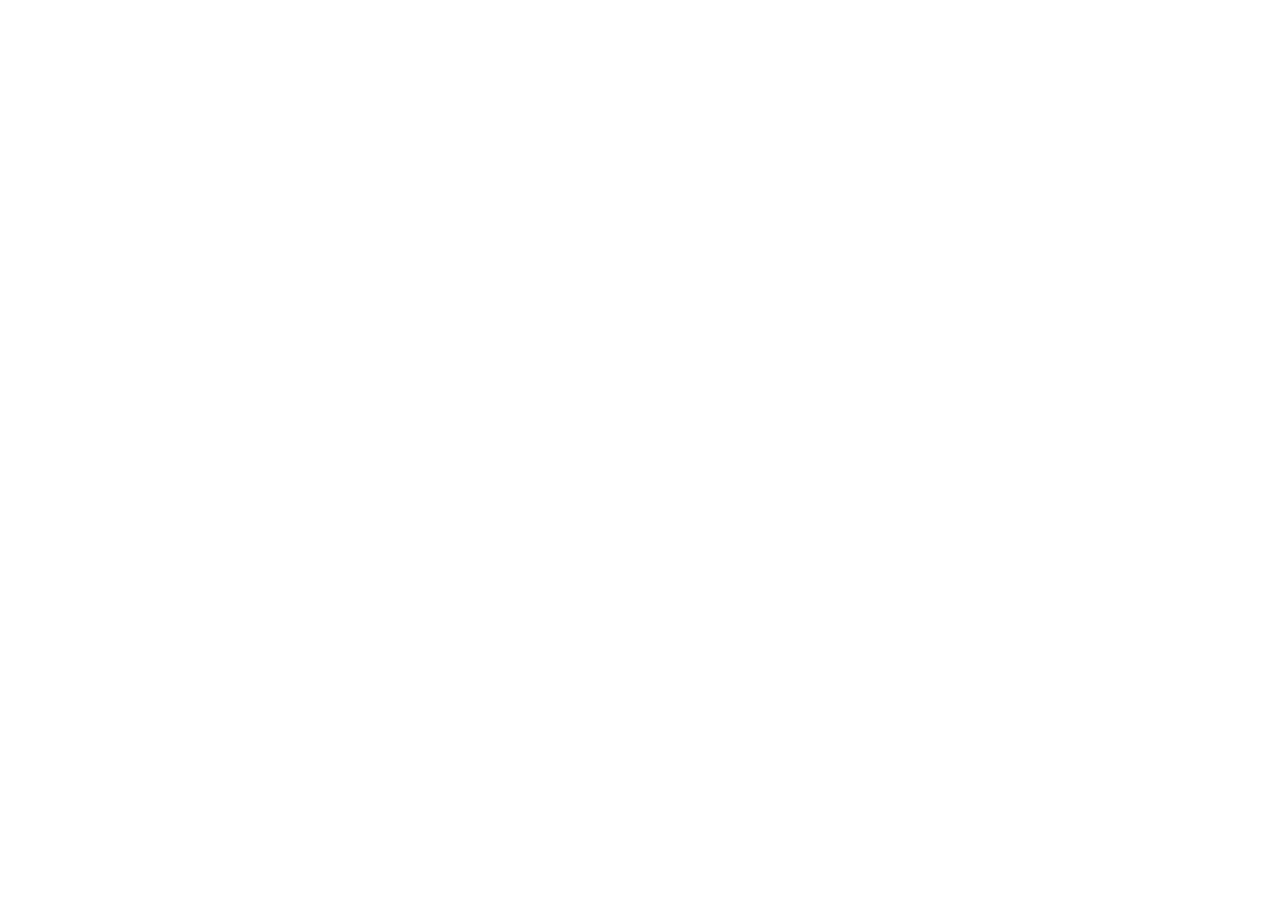
==== commit e334f88d: "fix base" ====
--- a/index.html
+++ b/index.html
@@ -2,12 +2,12 @@
 <html lang="ru">
   <head>
     <meta charset="UTF-8" />
-    <link rel="icon" type="image/svg+xml" href="/favicon-png.png" />
+    <link rel="icon" type="image/svg+xml" href="/kingdessert-frontend/favicon-png.png" />
     <meta name="viewport" content="width=device-width, initial-scale=1.0" />
     <title>KingDessert — Кондитерская в Казани</title>
     <meta name="description" content="Авторские торты и десерты ручной работы в Казани. Только натуральные ингредиенты. Доставка по Казани." />
-    <script type="module" crossorigin src="/assets/index-CSJRjLVT.js"></script>
-    <link rel="stylesheet" crossorigin href="/assets/index-Y4DgGYFY.css">
+    <script type="module" crossorigin src="/kingdessert-frontend/assets/index-tQwCHy3Q.js"></script>
+    <link rel="stylesheet" crossorigin href="/kingdessert-frontend/assets/index-DNXGilCW.css">
   </head>
   <body>
     <div id="root"></div>
